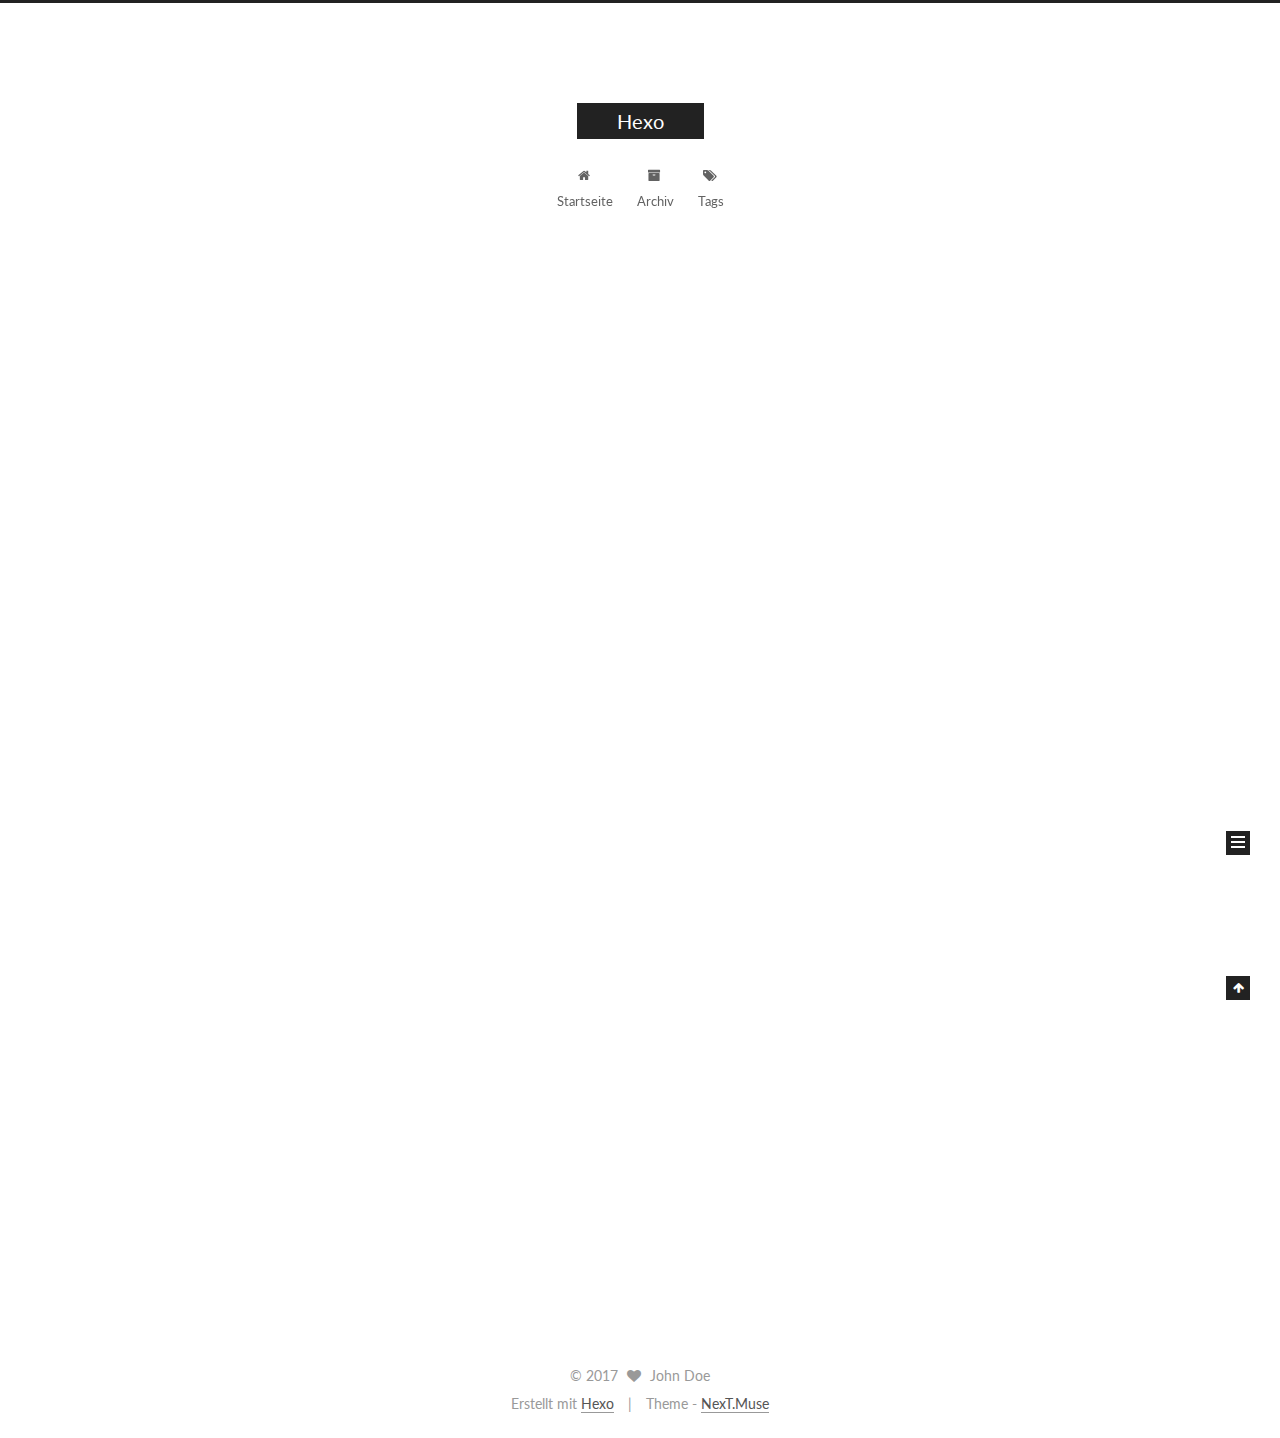
==== index.html @ 9f0cdf60 "Site updated: 2017-07-23 18:13:14" ====
<!DOCTYPE html>



  


<html class="theme-next muse use-motion" lang="">
<head>
  <meta charset="UTF-8"/>
<meta http-equiv="X-UA-Compatible" content="IE=edge" />
<meta name="viewport" content="width=device-width, initial-scale=1, maximum-scale=1"/>









<meta http-equiv="Cache-Control" content="no-transform" />
<meta http-equiv="Cache-Control" content="no-siteapp" />















  
  
  <link href="/lib/fancybox/source/jquery.fancybox.css?v=2.1.5" rel="stylesheet" type="text/css" />




  
  
  
  

  
    
    
  

  

  

  

  

  
    
    
    <link href="//fonts.googleapis.com/css?family=Lato:300,300italic,400,400italic,700,700italic&subset=latin,latin-ext" rel="stylesheet" type="text/css">
  






<link href="/lib/font-awesome/css/font-awesome.min.css?v=4.6.2" rel="stylesheet" type="text/css" />

<link href="/css/main.css?v=5.1.1" rel="stylesheet" type="text/css" />


  <meta name="keywords" content="Hexo, NexT" />








  <link rel="shortcut icon" type="image/x-icon" href="/favicon.ico?v=5.1.1" />






<meta property="og:type" content="website">
<meta property="og:title" content="Hexo">
<meta property="og:url" content="http://durpol.com/index.html">
<meta property="og:site_name" content="Hexo">
<meta name="twitter:card" content="summary">
<meta name="twitter:title" content="Hexo">



<script type="text/javascript" id="hexo.configurations">
  var NexT = window.NexT || {};
  var CONFIG = {
    root: '/',
    scheme: 'Muse',
    sidebar: {"position":"left","display":"post","offset":12,"offset_float":0,"b2t":false,"scrollpercent":false,"onmobile":false},
    fancybox: true,
    motion: true,
    duoshuo: {
      userId: '0',
      author: 'Author'
    },
    algolia: {
      applicationID: '',
      apiKey: '',
      indexName: '',
      hits: {"per_page":10},
      labels: {"input_placeholder":"Search for Posts","hits_empty":"We didn't find any results for the search: ${query}","hits_stats":"${hits} results found in ${time} ms"}
    }
  };
</script>



  <link rel="canonical" href="http://durpol.com/"/>





  <title>Hexo</title>
  














</head>

<body itemscope itemtype="http://schema.org/WebPage" lang="">

  
  
    
  

  <div class="container sidebar-position-left 
   page-home 
 ">
    <div class="headband"></div>

    <header id="header" class="header" itemscope itemtype="http://schema.org/WPHeader">
      <div class="header-inner"><div class="site-brand-wrapper">
  <div class="site-meta ">
    

    <div class="custom-logo-site-title">
      <a href="/"  class="brand" rel="start">
        <span class="logo-line-before"><i></i></span>
        <span class="site-title">Hexo</span>
        <span class="logo-line-after"><i></i></span>
      </a>
    </div>
      
        <p class="site-subtitle"></p>
      
  </div>

  <div class="site-nav-toggle">
    <button>
      <span class="btn-bar"></span>
      <span class="btn-bar"></span>
      <span class="btn-bar"></span>
    </button>
  </div>
</div>

<nav class="site-nav">
  

  
    <ul id="menu" class="menu">
      
        
        <li class="menu-item menu-item-home">
          <a href="/" rel="section">
            
              <i class="menu-item-icon fa fa-fw fa-home"></i> <br />
            
            Startseite
          </a>
        </li>
      
        
        <li class="menu-item menu-item-archives">
          <a href="/archives/" rel="section">
            
              <i class="menu-item-icon fa fa-fw fa-archive"></i> <br />
            
            Archiv
          </a>
        </li>
      
        
        <li class="menu-item menu-item-tags">
          <a href="/tags/" rel="section">
            
              <i class="menu-item-icon fa fa-fw fa-tags"></i> <br />
            
            Tags
          </a>
        </li>
      

      
    </ul>
  

  
</nav>



 </div>
    </header>

    <main id="main" class="main">
      <div class="main-inner">
        <div class="content-wrap">
          <div id="content" class="content">
            
  <section id="posts" class="posts-expand">
    
      

  

  
  
  

  <article class="post post-type-normal " itemscope itemtype="http://schema.org/Article">
    <link itemprop="mainEntityOfPage" href="http://durpol.com/2017/07/23/hello-world/">

    <span hidden itemprop="author" itemscope itemtype="http://schema.org/Person">
      <meta itemprop="name" content="John Doe">
      <meta itemprop="description" content="">
      <meta itemprop="image" content="/images/avatar.gif">
    </span>

    <span hidden itemprop="publisher" itemscope itemtype="http://schema.org/Organization">
      <meta itemprop="name" content="Hexo">
    </span>

    
      <header class="post-header">

        
        
          <h1 class="post-title" itemprop="name headline">
                
                <a class="post-title-link" href="/2017/07/23/hello-world/" itemprop="url">Hello World</a></h1>
        

        <div class="post-meta">
          <span class="post-time">
            
              <span class="post-meta-item-icon">
                <i class="fa fa-calendar-o"></i>
              </span>
              
                <span class="post-meta-item-text">Veröffentlicht am</span>
              
              <time title="Post created" itemprop="dateCreated datePublished" datetime="2017-07-23T18:06:25+08:00">
                2017-07-23
              </time>
            

            

            
          </span>

          

          
            
          

          
          

          

          

          

        </div>
      </header>
    

    <div class="post-body" itemprop="articleBody">

      
      

      
        
          
            <p>Welcome to <a href="https://hexo.io/" target="_blank" rel="external">Hexo</a>! This is your very first post. Check <a href="https://hexo.io/docs/" target="_blank" rel="external">documentation</a> for more info. If you get any problems when using Hexo, you can find the answer in <a href="https://hexo.io/docs/troubleshooting.html" target="_blank" rel="external">troubleshooting</a> or you can ask me on <a href="https://github.com/hexojs/hexo/issues" target="_blank" rel="external">GitHub</a>.</p>
<h2 id="Quick-Start"><a href="#Quick-Start" class="headerlink" title="Quick Start"></a>Quick Start</h2><h3 id="Create-a-new-post"><a href="#Create-a-new-post" class="headerlink" title="Create a new post"></a>Create a new post</h3><figure class="highlight bash"><table><tr><td class="gutter"><pre><div class="line">1</div></pre></td><td class="code"><pre><div class="line">$ hexo new <span class="string">"My New Post"</span></div></pre></td></tr></table></figure>
<p>More info: <a href="https://hexo.io/docs/writing.html" target="_blank" rel="external">Writing</a></p>
<h3 id="Run-server"><a href="#Run-server" class="headerlink" title="Run server"></a>Run server</h3><figure class="highlight bash"><table><tr><td class="gutter"><pre><div class="line">1</div></pre></td><td class="code"><pre><div class="line">$ hexo server</div></pre></td></tr></table></figure>
<p>More info: <a href="https://hexo.io/docs/server.html" target="_blank" rel="external">Server</a></p>
<h3 id="Generate-static-files"><a href="#Generate-static-files" class="headerlink" title="Generate static files"></a>Generate static files</h3><figure class="highlight bash"><table><tr><td class="gutter"><pre><div class="line">1</div></pre></td><td class="code"><pre><div class="line">$ hexo generate</div></pre></td></tr></table></figure>
<p>More info: <a href="https://hexo.io/docs/generating.html" target="_blank" rel="external">Generating</a></p>
<h3 id="Deploy-to-remote-sites"><a href="#Deploy-to-remote-sites" class="headerlink" title="Deploy to remote sites"></a>Deploy to remote sites</h3><figure class="highlight bash"><table><tr><td class="gutter"><pre><div class="line">1</div></pre></td><td class="code"><pre><div class="line">$ hexo deploy</div></pre></td></tr></table></figure>
<p>More info: <a href="https://hexo.io/docs/deployment.html" target="_blank" rel="external">Deployment</a></p>

          
        
      
    </div>

    <div>
      
    </div>

    <div>
      
    </div>

    <div>
      
    </div>

    <footer class="post-footer">
      

      

      

      
      
        <div class="post-eof"></div>
      
    </footer>
  </article>


    
  </section>

  


          </div>
          


          

        </div>
        
          
  
  <div class="sidebar-toggle">
    <div class="sidebar-toggle-line-wrap">
      <span class="sidebar-toggle-line sidebar-toggle-line-first"></span>
      <span class="sidebar-toggle-line sidebar-toggle-line-middle"></span>
      <span class="sidebar-toggle-line sidebar-toggle-line-last"></span>
    </div>
  </div>

  <aside id="sidebar" class="sidebar">
    
    <div class="sidebar-inner">

      

      

      <section class="site-overview sidebar-panel sidebar-panel-active">
        <div class="site-author motion-element" itemprop="author" itemscope itemtype="http://schema.org/Person">
          <img class="site-author-image" itemprop="image"
               src="/images/avatar.gif"
               alt="John Doe" />
          <p class="site-author-name" itemprop="name">John Doe</p>
           
              <p class="site-description motion-element" itemprop="description"></p>
          
        </div>
        <nav class="site-state motion-element">

          
            <div class="site-state-item site-state-posts">
              <a href="/archives/">
                <span class="site-state-item-count">1</span>
                <span class="site-state-item-name">Artikel</span>
              </a>
            </div>
          

          

          

        </nav>

        

        <div class="links-of-author motion-element">
          
        </div>

        
        

        
        

        


      </section>

      

      

    </div>
  </aside>


        
      </div>
    </main>

    <footer id="footer" class="footer">
      <div class="footer-inner">
        <div class="copyright" >
  
  &copy; 
  <span itemprop="copyrightYear">2017</span>
  <span class="with-love">
    <i class="fa fa-heart"></i>
  </span>
  <span class="author" itemprop="copyrightHolder">John Doe</span>
</div>


<div class="powered-by">
  Erstellt mit  <a class="theme-link" href="https://hexo.io">Hexo</a>
</div>

<div class="theme-info">
  Theme -
  <a class="theme-link" href="https://github.com/iissnan/hexo-theme-next">
    NexT.Muse
  </a>
</div>


        

        
      </div>
    </footer>

    
      <div class="back-to-top">
        <i class="fa fa-arrow-up"></i>
        
      </div>
    

  </div>

  

<script type="text/javascript">
  if (Object.prototype.toString.call(window.Promise) !== '[object Function]') {
    window.Promise = null;
  }
</script>









  












  
  <script type="text/javascript" src="/lib/jquery/index.js?v=2.1.3"></script>

  
  <script type="text/javascript" src="/lib/fastclick/lib/fastclick.min.js?v=1.0.6"></script>

  
  <script type="text/javascript" src="/lib/jquery_lazyload/jquery.lazyload.js?v=1.9.7"></script>

  
  <script type="text/javascript" src="/lib/velocity/velocity.min.js?v=1.2.1"></script>

  
  <script type="text/javascript" src="/lib/velocity/velocity.ui.min.js?v=1.2.1"></script>

  
  <script type="text/javascript" src="/lib/fancybox/source/jquery.fancybox.pack.js?v=2.1.5"></script>


  


  <script type="text/javascript" src="/js/src/utils.js?v=5.1.1"></script>

  <script type="text/javascript" src="/js/src/motion.js?v=5.1.1"></script>



  
  

  
    <script type="text/javascript" src="/js/src/scrollspy.js?v=5.1.1"></script>
<script type="text/javascript" src="/js/src/post-details.js?v=5.1.1"></script>

  

  


  <script type="text/javascript" src="/js/src/bootstrap.js?v=5.1.1"></script>



  


  




	





  





  






  





  

  

  

  

  

  

</body>
</html>
---- css/main.css ----
/* normalize.css v3.0.2 | MIT License | git.io/normalize */
html {
  font-family: sans-serif; /* 1 */
  -ms-text-size-adjust: 100%; /* 2 */
  -webkit-text-size-adjust: 100%; /* 2 */
}
body {
  margin: 0;
}
article,
aside,
details,
figcaption,
figure,
footer,
header,
hgroup,
main,
menu,
nav,
section,
summary {
  display: block;
}
audio,
canvas,
progress,
video {
  display: inline-block; /* 1 */
  vertical-align: baseline; /* 2 */
}
audio:not([controls]) {
  display: none;
  height: 0;
}
[hidden],
template {
  display: none;
}
a {
  background-color: transparent;
}
a:active,
a:hover {
  outline: 0;
}
abbr[title] {
  border-bottom: 1px dotted;
}
b,
strong {
  font-weight: bold;
}
dfn {
  font-style: italic;
}
h1 {
  font-size: 2em;
  margin: 0.67em 0;
}
mark {
  background: #ff0;
  color: #000;
}
small {
  font-size: 80%;
}
sub,
sup {
  font-size: 75%;
  line-height: 0;
  position: relative;
  vertical-align: baseline;
}
sup {
  top: -0.5em;
}
sub {
  bottom: -0.25em;
}
img {
  border: 0;
}
svg:not(:root) {
  overflow: hidden;
}
figure {
  margin: 1em 40px;
}
hr {
  -moz-box-sizing: content-box;
  box-sizing: content-box;
  height: 0;
}
pre {
  overflow: auto;
}
code,
kbd,
pre,
samp {
  font-family: monospace, monospace;
  font-size: 1em;
}
button,
input,
optgroup,
select,
textarea {
  color: inherit; /* 1 */
  font: inherit; /* 2 */
  margin: 0; /* 3 */
}
button {
  overflow: visible;
}
button,
select {
  text-transform: none;
}
button,
html input[type="button"],
input[type="reset"],
input[type="submit"] {
  -webkit-appearance: button; /* 2 */
  cursor: pointer; /* 3 */
}
button[disabled],
html input[disabled] {
  cursor: default;
}
button::-moz-focus-inner,
input::-moz-focus-inner {
  border: 0;
  padding: 0;
}
input {
  line-height: normal;
}
input[type="checkbox"],
input[type="radio"] {
  box-sizing: border-box; /* 1 */
  padding: 0; /* 2 */
}
input[type="number"]::-webkit-inner-spin-button,
input[type="number"]::-webkit-outer-spin-button {
  height: auto;
}
input[type="search"] {
  -webkit-appearance: textfield; /* 1 */
  -moz-box-sizing: content-box;
  -webkit-box-sizing: content-box; /* 2 */
  box-sizing: content-box;
}
input[type="search"]::-webkit-search-cancel-button,
input[type="search"]::-webkit-search-decoration {
  -webkit-appearance: none;
}
fieldset {
  border: 1px solid #c0c0c0;
  margin: 0 2px;
  padding: 0.35em 0.625em 0.75em;
}
legend {
  border: 0; /* 1 */
  padding: 0; /* 2 */
}
textarea {
  overflow: auto;
}
optgroup {
  font-weight: bold;
}
table {
  border-collapse: collapse;
  border-spacing: 0;
}
td,
th {
  padding: 0;
}
::selection {
  background: #262a30;
  color: #fff;
}
body {
  position: relative;
  font-family: 'Lato', "PingFang SC", "Microsoft YaHei", sans-serif;
  font-size: 14px;
  line-height: 2;
  color: #555;
  background: #fff;
}
@media (max-width: 767px) {
  body {
    padding-right: 0 !important;
  }
}
@media (min-width: 768px) and (max-width: 991px) {
  body {
    padding-right: 0 !important;
  }
}
@media (min-width: 1600px) {
  body {
    font-size: 16px;
  }
}
h1,
h2,
h3,
h4,
h5,
h6 {
  margin: 0;
  padding: 0;
  font-weight: bold;
  line-height: 1.5;
  font-family: 'Lato', "PingFang SC", "Microsoft YaHei", sans-serif;
}
h2,
h3,
h4,
h5,
h6 {
  margin: 20px 0 15px;
}
h1 {
  font-size: 22px;
}
@media (max-width: 767px) {
  h1 {
    font-size: 18px;
  }
}
h2 {
  font-size: 20px;
}
@media (max-width: 767px) {
  h2 {
    font-size: 16px;
  }
}
h3 {
  font-size: 18px;
}
@media (max-width: 767px) {
  h3 {
    font-size: 14px;
  }
}
h4 {
  font-size: 16px;
}
@media (max-width: 767px) {
  h4 {
    font-size: 12px;
  }
}
h5 {
  font-size: 14px;
}
@media (max-width: 767px) {
  h5 {
    font-size: 10px;
  }
}
h6 {
  font-size: 12px;
}
@media (max-width: 767px) {
  h6 {
    font-size: 8px;
  }
}
p {
  margin: 0 0 25px 0;
}
a {
  color: #555;
  text-decoration: none;
  border-bottom: 1px solid #999;
  word-wrap: break-word;
}
a:hover {
  color: #222;
  border-bottom-color: #222;
}
blockquote {
  margin: 0;
  padding: 0;
}
img {
  display: block;
  margin: auto;
  max-width: 100%;
  height: auto;
}
hr {
  margin: 40px 0;
  height: 3px;
  border: none;
  background-color: #ddd;
  background-image: repeating-linear-gradient(-45deg, #fff, #fff 4px, transparent 4px, transparent 8px);
}
blockquote {
  padding: 0 15px;
  color: #666;
  border-left: 4px solid #ddd;
}
blockquote cite::before {
  content: "-";
  padding: 0 5px;
}
dt {
  font-weight: 700;
}
dd {
  margin: 0;
  padding: 0;
}
.text-left {
  text-align: left;
}
.text-center {
  text-align: center;
}
.text-right {
  text-align: right;
}
.text-justify {
  text-align: justify;
}
.text-nowrap {
  white-space: nowrap;
}
.text-lowercase {
  text-transform: lowercase;
}
.text-uppercase {
  text-transform: uppercase;
}
.text-capitalize {
  text-transform: capitalize;
}
.center-block {
  display: block;
  margin-left: auto;
  margin-right: auto;
}
.clearfix:before,
.clearfix:after {
  content: " ";
  display: table;
}
.clearfix:after {
  clear: both;
}
.pullquote {
  width: 45%;
}
.pullquote.left {
  float: left;
  margin-left: 5px;
  margin-right: 10px;
}
.pullquote.right {
  float: right;
  margin-left: 10px;
  margin-right: 5px;
}
.affix.affix.affix {
  position: fixed;
}
.translation {
  margin-top: -20px;
  font-size: 14px;
  color: #999;
}
.scrollbar-measure {
  width: 100px;
  height: 100px;
  overflow: scroll;
  position: absolute;
  top: -9999px;
}
.use-motion .motion-element {
  opacity: 0;
}
table {
  margin: 20px 0;
  width: 100%;
  border-collapse: collapse;
  border-spacing: 0;
  border: 1px solid #ddd;
  font-size: 14px;
  table-layout: fixed;
  word-wrap: break-all;
}
table>tbody>tr:nth-of-type(odd) {
  background-color: #f9f9f9;
}
table>tbody>tr:hover {
  background-color: #f5f5f5;
}
caption,
th,
td {
  padding: 8px;
  text-align: left;
  vertical-align: middle;
  font-weight: normal;
}
th,
td {
  border-bottom: 3px solid #ddd;
  border-right: 1px solid #eee;
}
th {
  padding-bottom: 10px;
  font-weight: 700;
}
td {
  border-bottom-width: 1px;
}
html,
body {
  height: 100%;
}
.container {
  position: relative;
  min-height: 100%;
}
.header-inner {
  margin: 0 auto;
  padding: 100px 0 70px;
  width: 700px;
}
@media (min-width: 1600px) {
  .container .header-inner {
    width: 900px;
  }
}
.main {
  padding-bottom: 150px;
}
.main-inner {
  margin: 0 auto;
  width: 700px;
}
@media (min-width: 1600px) {
  .container .main-inner {
    width: 900px;
  }
}
.footer {
  position: absolute;
  left: 0;
  bottom: 0;
  width: 100%;
  min-height: 50px;
}
.footer-inner {
  box-sizing: border-box;
  margin: 20px auto;
  width: 700px;
}
@media (min-width: 1600px) {
  .container .footer-inner {
    width: 900px;
  }
}
pre,
.highlight {
  overflow: auto;
  margin: 20px 0;
  padding: 0;
  font-size: 13px;
  color: #4d4d4c;
  background: #f7f7f7;
  line-height: 1.6;
}
pre,
code {
  font-family: consolas, Menlo, "PingFang SC", "Microsoft YaHei", monospace;
}
code {
  padding: 2px 4px;
  word-wrap: break-word;
  color: #555;
  background: #eee;
  border-radius: 3px;
  font-size: 13px;
}
pre code {
  padding: 0;
  color: #4d4d4c;
  background: none;
  text-shadow: none;
}
.highlight {
  border-radius: 1px;
}
.highlight pre {
  border: none;
  margin: 0;
  padding: 10px 0;
}
.highlight table {
  margin: 0;
  width: auto;
  border: none;
}
.highlight td {
  border: none;
  padding: 0;
}
.highlight figcaption {
  font-size: 1em;
  color: #4d4d4c;
  line-height: 1em;
  margin-bottom: 1em;
}
.highlight figcaption:before,
.highlight figcaption:after {
  content: " ";
  display: table;
}
.highlight figcaption:after {
  clear: both;
}
.highlight figcaption a {
  float: right;
  color: #4d4d4c;
}
.highlight figcaption a:hover {
  border-bottom-color: #4d4d4c;
}
.highlight .gutter pre {
  padding-left: 10px;
  padding-right: 10px;
  color: #869194;
  text-align: right;
  background-color: #eff2f3;
}
.highlight .code pre {
  width: 100%;
  padding-left: 10px;
  padding-right: 10px;
  background-color: #f7f7f7;
}
.highlight .line {
  height: 20px;
}
.gutter {
  -webkit-user-select: none;
  -moz-user-select: none;
  -ms-user-select: none;
  user-select: none;
}
.gist table {
  width: auto;
}
.gist table td {
  border: none;
}
pre .deletion {
  background: #fdd;
}
pre .addition {
  background: #dfd;
}
pre .meta {
  color: #8959a8;
}
pre .comment {
  color: #8e908c;
}
pre .variable,
pre .attribute,
pre .tag,
pre .regexp,
pre .ruby .constant,
pre .xml .tag .title,
pre .xml .pi,
pre .xml .doctype,
pre .html .doctype,
pre .css .id,
pre .css .class,
pre .css .pseudo {
  color: #c82829;
}
pre .number,
pre .preprocessor,
pre .built_in,
pre .literal,
pre .params,
pre .constant,
pre .command {
  color: #f5871f;
}
pre .ruby .class .title,
pre .css .rules .attribute,
pre .string,
pre .value,
pre .inheritance,
pre .header,
pre .ruby .symbol,
pre .xml .cdata,
pre .special,
pre .number,
pre .formula {
  color: #718c00;
}
pre .title,
pre .css .hexcolor {
  color: #3e999f;
}
pre .function,
pre .python .decorator,
pre .python .title,
pre .ruby .function .title,
pre .ruby .title .keyword,
pre .perl .sub,
pre .javascript .title,
pre .coffeescript .title {
  color: #4271ae;
}
pre .keyword,
pre .javascript .function {
  color: #8959a8;
}
.full-image.full-image.full-image {
  border: none;
  max-width: 100%;
  width: auto;
  margin: 20px auto;
}
@media (min-width: 992px) {
  .full-image.full-image.full-image {
    max-width: none;
    width: 110%;
    margin: 25px -5%;
  }
}
.blockquote-center,
.page-home .post-type-quote blockquote,
.page-post-detail .post-type-quote blockquote {
  position: relative;
  margin: 40px 0;
  padding: 0;
  border-left: none;
  text-align: center;
}
.blockquote-center::before,
.page-home .post-type-quote blockquote::before,
.page-post-detail .post-type-quote blockquote::before,
.blockquote-center::after,
.page-home .post-type-quote blockquote::after,
.page-post-detail .post-type-quote blockquote::after {
  position: absolute;
  content: ' ';
  display: block;
  width: 100%;
  height: 24px;
  opacity: 0.2;
  background-repeat: no-repeat;
  background-position: 0 -6px;
  background-size: 22px 22px;
}
.blockquote-center::before,
.page-home .post-type-quote blockquote::before,
.page-post-detail .post-type-quote blockquote::before {
  top: -20px;
  background-image: url("../images/quote-l.svg");
  border-top: 1px solid #ccc;
}
.blockquote-center::after,
.page-home .post-type-quote blockquote::after,
.page-post-detail .post-type-quote blockquote::after {
  bottom: -20px;
  background-image: url("../images/quote-r.svg");
  border-bottom: 1px solid #ccc;
  background-position: 100% 8px;
}
.blockquote-center p,
.page-home .post-type-quote blockquote p,
.page-post-detail .post-type-quote blockquote p,
.blockquote-center div,
.page-home .post-type-quote blockquote div,
.page-post-detail .post-type-quote blockquote div {
  text-align: center;
}
.post .post-body .group-picture img {
  box-sizing: border-box;
  padding: 0 3px;
  border: none;
}
.post .group-picture-row {
  overflow: hidden;
  margin-top: 6px;
}
.post .group-picture-row:first-child {
  margin-top: 0;
}
.post .group-picture-column {
  float: left;
}
.page-post-detail .post-body .group-picture-column {
  float: none;
  margin-top: 10px;
  width: auto !important;
}
.page-post-detail .post-body .group-picture-column img {
  margin: 0 auto;
}
.page-archive .group-picture-container {
  overflow: hidden;
}
.page-archive .group-picture-row {
  float: left;
}
.page-archive .group-picture-row:first-child {
  margin-top: 6px;
}
.page-archive .group-picture-column {
  max-width: 150px;
  max-height: 150px;
}
.note {
  padding: 20px;
  margin: 20px 0;
  border: 1px solid #eee;
  border-left-width: 5px;
  border-radius: 3px;
}
.note h2,
.note h3,
.note h4,
.note h5,
.note h6 {
  margin-top: 0;
  margin-bottom: 5px;
  padding-top: 0 !important;
}
.note p:last-child {
  margin-bottom: 0;
}
.note code {
  border-radius: 3px;
}
.note+.note {
  margin-top: -5px;
}
.default {
  border-left-color: #777;
}
.default h2,
.default h3,
.default h4,
.default h5,
.default h6 {
  color: #777;
}
.primary {
  border-left-color: #428bca;
}
.primary h2,
.primary h3,
.primary h4,
.primary h5,
.primary h6 {
  color: #428bca;
}
.success {
  border-left-color: #5cb85c;
}
.success h2,
.success h3,
.success h4,
.success h5,
.success h6 {
  color: #5cb85c;
}
.danger {
  border-left-color: #d9534f;
}
.danger h2,
.danger h3,
.danger h4,
.danger h5,
.danger h6 {
  color: #d9534f;
}
.warning {
  border-left-color: #f0ad4e;
}
.warning h2,
.warning h3,
.warning h4,
.warning h5,
.warning h6 {
  color: #f0ad4e;
}
.info {
  border-left-color: #5bc0de;
}
.info h2,
.info h3,
.info h4,
.info h5,
.info h6 {
  color: #5bc0de;
}
.btn {
  display: inline-block;
  padding: 0 20px;
  font-size: 14px;
  color: #fff;
  background: #222;
  border: 2px solid #222;
  text-decoration: none;
  border-radius: 0;
  transition-property: background-color;
  transition-duration: 0.2s;
  transition-timing-function: ease-in-out;
  transition-delay: 0s;
}
.btn:hover,
.post-button .btn:hover {
  border-color: #222;
  color: #222;
  background: #fff;
}
.btn-bar {
  display: block;
  width: 22px;
  height: 2px;
  background: #555;
  border-radius: 1px;
}
.btn-bar+.btn-bar {
  margin-top: 4px;
}
.pagination {
  margin: 120px 0 40px;
  text-align: center;
  border-top: 1px solid #eee;
}
.page-number-basic,
.pagination .prev,
.pagination .next,
.pagination .page-number,
.pagination .space {
  display: inline-block;
  position: relative;
  top: -1px;
  margin: 0 10px;
  padding: 0 10px;
  line-height: 30px;
}
@media (max-width: 767px) {
  .page-number-basic,
  .pagination .prev,
  .pagination .next,
  .pagination .page-number,
  .pagination .space {
    margin: 0 5px;
  }
}
.pagination .prev,
.pagination .next,
.pagination .page-number {
  border-bottom: 0;
  border-top: 1px solid #eee;
  transition-property: border-color;
  transition-duration: 0.2s;
  transition-timing-function: ease-in-out;
  transition-delay: 0s;
}
.pagination .prev:hover,
.pagination .next:hover,
.pagination .page-number:hover {
  border-top-color: #222;
}
.pagination .space {
  padding: 0;
  margin: 0;
}
.pagination .prev {
  margin-left: 0;
}
.pagination .next {
  margin-right: 0;
}
.pagination .page-number.current {
  color: #fff;
  background: #ccc;
  border-top-color: #ccc;
}
@media (max-width: 767px) {
  .pagination {
    border-top: none;
  }
  .pagination .prev,
  .pagination .next,
  .pagination .page-number {
    margin-bottom: 10px;
    border-top: 0;
    border-bottom: 1px solid #eee;
  }
  .pagination .prev:hover,
  .pagination .next:hover,
  .pagination .page-number:hover {
    border-bottom-color: #222;
  }
}
.comments {
  margin: 60px 20px 0;
}
.tag-cloud {
  text-align: center;
}
.tag-cloud a {
  display: inline-block;
  margin: 10px;
}
.back-to-top {
  box-sizing: border-box;
  position: fixed;
  bottom: -100px;
  right: 30px;
  z-index: 1050;
  padding: 0 6px;
  width: 24px;
  background: #222;
  font-size: 12px;
  opacity: 1;
  color: #fff;
  cursor: pointer;
  text-align: center;
  -webkit-transform: translateZ(0);
  transition-property: bottom;
  transition-duration: 0.2s;
  transition-timing-function: ease-in-out;
  transition-delay: 0s;
}
@media (min-width: 768px) and (max-width: 991px) {
  .back-to-top {
    display: none !important;
  }
}
@media (max-width: 767px) {
  .back-to-top {
    display: none !important;
  }
}
.back-to-top.back-to-top-on {
  bottom: 19px;
}
.header {
  background: transparent;
}
.header-inner {
  position: relative;
}
.headband {
  height: 3px;
  background: #222;
}
.site-meta {
  margin: 0;
  text-align: center;
}
@media (max-width: 767px) {
  .site-meta {
    text-align: center;
  }
}
.brand {
  position: relative;
  display: inline-block;
  padding: 0 40px;
  color: #fff;
  background: #222;
  border-bottom: none;
}
.brand:hover {
  color: #fff;
}
.logo {
  display: inline-block;
  margin-right: 5px;
  line-height: 36px;
  vertical-align: top;
}
.site-title {
  display: inline-block;
  vertical-align: top;
  line-height: 36px;
  font-size: 20px;
  font-weight: normal;
  font-family: 'Lato', "PingFang SC", "Microsoft YaHei", sans-serif;
}
.site-subtitle {
  margin-top: 10px;
  font-size: 13px;
  color: #999;
}
.use-motion .brand {
  opacity: 0;
}
.use-motion .logo,
.use-motion .site-title,
.use-motion .site-subtitle {
  opacity: 0;
  position: relative;
  top: -10px;
}
.site-nav-toggle {
  display: none;
  position: absolute;
  top: 10px;
  left: 10px;
}
@media (max-width: 767px) {
  .site-nav-toggle {
    display: block;
  }
}
.site-nav-toggle button {
  margin-top: 2px;
  padding: 9px 10px;
  background: transparent;
  border: none;
}
@media (max-width: 767px) {
  .site-nav {
    display: none;
    margin: 0 -10px;
    padding: 0 10px;
    clear: both;
    border-top: 1px solid #ddd;
  }
}
@media (min-width: 768px) and (max-width: 991px) {
  .site-nav {
    display: block !important;
  }
}
@media (min-width: 992px) {
  .site-nav {
    display: block !important;
  }
}
.menu {
  margin-top: 20px;
  padding-left: 0;
  text-align: center;
}
.menu .menu-item {
  display: inline-block;
  margin: 0 10px;
  list-style: none;
}
@media screen and (max-width: 767px) {
  .menu .menu-item {
    margin-top: 10px;
  }
}
.menu .menu-item a {
  display: block;
  font-size: 13px;
  line-height: inherit;
  border-bottom: 1px solid transparent;
  transition-property: border-color;
  transition-duration: 0.2s;
  transition-timing-function: ease-in-out;
  transition-delay: 0s;
}
.menu .menu-item a:hover {
  border-bottom-color: #222;
}
.menu .menu-item .fa {
  margin-right: 5px;
}
.use-motion .menu-item {
  opacity: 0;
}
.post-body {
  font-family: 'Lato', "PingFang SC", "Microsoft YaHei", sans-serif;
}
@media (max-width: 767px) {
  .post-body {
    word-break: break-word;
  }
}
.post-body .fancybox img {
  display: block !important;
  margin: 0 auto;
  cursor: pointer;
  cursor: zoom-in;
  cursor: -webkit-zoom-in;
}
.post-body .image-caption,
.post-body .figure .caption {
  margin: 10px auto 15px;
  text-align: center;
  font-size: 14px;
  color: #999;
  font-weight: bold;
  line-height: 1;
}
.post-sticky-flag {
  display: inline-block;
  font-size: 16px;
  -ms-transform: rotate(30deg);
  -webkit-transform: rotate(30deg);
  -moz-transform: rotate(30deg);
  -ms-transform: rotate(30deg);
  -o-transform: rotate(30deg);
  transform: rotate(30deg);
}
.posts-expand {
  padding-top: 40px;
}
@media (max-width: 767px) {
  .posts-expand {
    margin: 0 20px;
  }
  .post-body pre {
    padding: 10px;
  }
  .post-body pre .gutter pre {
    padding-right: 10px;
  }
  .post-body .highlight {
    margin-left: 0px;
    margin-right: 0px;
    padding: 0;
  }
  .post-body .highlight .gutter pre {
    padding-right: 10px;
  }
}
@media (min-width: 992px) {
  .posts-expand .post-body {
    text-align: justify;
  }
}
.posts-expand .post-body h2,
.posts-expand .post-body h3,
.posts-expand .post-body h4,
.posts-expand .post-body h5,
.posts-expand .post-body h6 {
  padding-top: 10px;
}
.posts-expand .post-body h2 .header-anchor,
.posts-expand .post-body h3 .header-anchor,
.posts-expand .post-body h4 .header-anchor,
.posts-expand .post-body h5 .header-anchor,
.posts-expand .post-body h6 .header-anchor {
  float: right;
  margin-left: 10px;
  color: #ccc;
  border-bottom-style: none;
  visibility: hidden;
}
.posts-expand .post-body h2 .header-anchor:hover,
.posts-expand .post-body h3 .header-anchor:hover,
.posts-expand .post-body h4 .header-anchor:hover,
.posts-expand .post-body h5 .header-anchor:hover,
.posts-expand .post-body h6 .header-anchor:hover {
  color: inherit;
}
.posts-expand .post-body h2:hover .header-anchor,
.posts-expand .post-body h3:hover .header-anchor,
.posts-expand .post-body h4:hover .header-anchor,
.posts-expand .post-body h5:hover .header-anchor,
.posts-expand .post-body h6:hover .header-anchor {
  visibility: visible;
}
.posts-expand .post-body ul li {
  list-style: circle;
}
.posts-expand .post-body img {
  box-sizing: border-box;
  margin: auto;
  padding: 3px;
  border: 1px solid #ddd;
}
.posts-expand .fancybox img {
  margin: 0 auto;
}
@media (max-width: 767px) {
  .posts-collapse {
    margin: 0 20px;
  }
  .posts-collapse .post-title,
  .posts-collapse .post-meta {
    display: block;
    width: auto;
    text-align: left;
  }
}
.posts-collapse {
  position: relative;
  z-index: 1010;
  margin-left: 55px;
}
.posts-collapse::after {
  content: " ";
  position: absolute;
  top: 20px;
  left: 0;
  margin-left: -2px;
  width: 4px;
  height: 100%;
  background: #f5f5f5;
  z-index: -1;
}
@media (max-width: 767px) {
  .posts-collapse {
    margin: 0 20px;
  }
}
.posts-collapse .collection-title {
  position: relative;
  margin: 60px 0;
}
.posts-collapse .collection-title h1,
.posts-collapse .collection-title h2 {
  margin-left: 20px;
}
.posts-collapse .collection-title small {
  color: #bbb;
  margin-left: 5px;
}
.posts-collapse .collection-title::before {
  content: " ";
  position: absolute;
  left: 0;
  top: 50%;
  margin-left: -4px;
  margin-top: -4px;
  width: 8px;
  height: 8px;
  background: #bbb;
  border-radius: 50%;
}
.posts-collapse .post {
  margin: 30px 0;
}
.posts-collapse .post-header {
  position: relative;
  transition-duration: 0.2s;
  transition-timing-function: ease-in-out;
  transition-delay: 0s;
  transition-property: border;
  border-bottom: 1px dashed #ccc;
}
.posts-collapse .post-header::before {
  content: " ";
  position: absolute;
  left: 0;
  top: 12px;
  width: 6px;
  height: 6px;
  margin-left: -4px;
  background: #bbb;
  border-radius: 50%;
  border: 1px solid #fff;
  transition-duration: 0.2s;
  transition-timing-function: ease-in-out;
  transition-delay: 0s;
  transition-property: background;
}
.posts-collapse .post-header:hover {
  border-bottom-color: #666;
}
.posts-collapse .post-header:hover::before {
  background: #222;
}
.posts-collapse .post-meta {
  position: absolute;
  font-size: 12px;
  left: 20px;
  top: 5px;
}
.posts-collapse .post-comments-count {
  display: none;
}
.posts-collapse .post-title {
  margin-left: 60px;
  font-size: 16px;
  font-weight: normal;
  line-height: inherit;
}
.posts-collapse .post-title::after {
  margin-left: 3px;
  opacity: 0.6;
}
.posts-collapse .post-title a {
  color: #666;
  border-bottom: none;
}
.page-home .post-type-quote .post-header,
.page-post-detail .post-type-quote .post-header,
.page-home .post-type-quote .post-tags,
.page-post-detail .post-type-quote .post-tags {
  display: none;
}
.posts-expand .post-title {
  font-size: 26px;
  text-align: center;
  word-break: break-word;
  font-weight: 400;
}
@media (max-width: 767px) {
  .posts-expand .post-title {
    font-size: 22px;
  }
}
.posts-expand .post-title-link {
  display: inline-block;
  position: relative;
  color: #555;
  border-bottom: none;
  line-height: 1.2;
  vertical-align: top;
}
.posts-expand .post-title-link::before {
  content: "";
  position: absolute;
  width: 100%;
  height: 2px;
  bottom: 0;
  left: 0;
  background-color: #000;
  visibility: hidden;
  -webkit-transform: scaleX(0);
  -moz-transform: scaleX(0);
  -ms-transform: scaleX(0);
  -o-transform: scaleX(0);
  transform: scaleX(0);
  transition-duration: 0.2s;
  transition-timing-function: ease-in-out;
  transition-delay: 0s;
}
.posts-expand .post-title-link:hover::before {
  visibility: visible;
  -webkit-transform: scaleX(1);
  -moz-transform: scaleX(1);
  -ms-transform: scaleX(1);
  -o-transform: scaleX(1);
  transform: scaleX(1);
}
.posts-expand .post-title-link .fa {
  font-size: 16px;
}
.posts-expand .post-meta {
  margin: 3px 0 60px 0;
  color: #999;
  font-family: 'Lato', "PingFang SC", "Microsoft YaHei", sans-serif;
  font-size: 12px;
  text-align: center;
}
.posts-expand .post-meta .post-category-list {
  display: inline-block;
  margin: 0;
  padding: 3px;
}
.posts-expand .post-meta .post-category-list-link {
  color: #999;
}
.posts-expand .post-meta .post-description {
  font-size: 14px;
  margin-top: 2px;
}
.post-wordcount {
  display: inline-block;
}
.post-meta-divider {
  margin: 0 0.5em;
}
.post-meta-item-icon {
  margin-right: 3px;
}
@media (min-width: 768px) and (max-width: 991px) {
  .post-meta-item-icon {
    display: inline-block;
  }
}
@media (max-width: 767px) {
  .post-meta-item-icon {
    display: inline-block;
  }
}
@media (min-width: 768px) and (max-width: 991px) {
  .post-meta-item-text {
    display: none;
  }
}
@media (max-width: 767px) {
  .post-meta-item-text {
    display: none;
  }
}
@media (max-width: 767px) {
  .posts-expand .post-comments-count {
    display: none;
  }
}
.post-button {
  margin-top: 50px;
}
.post-button .btn {
  color: #fff;
  font-size: 14px;
  background: #222;
  border-radius: 0;
  line-height: 2;
  margin: 0 4px 8px 4px;
}
.post-button .fa-fw {
  width: 1.285714285714286em;
  text-align: left;
}
.posts-expand .post-tags {
  margin-top: 40px;
  text-align: center;
}
.posts-expand .post-tags a {
  display: inline-block;
  margin-right: 10px;
  font-size: 13px;
}
.post-nav {
  display: table;
  margin-top: 15px;
  width: 100%;
  border-top: 1px solid #eee;
}
.post-nav-divider {
  display: table-cell;
  width: 10%;
}
.post-nav-item {
  display: table-cell;
  padding: 10px 0 0 0;
  width: 45%;
  vertical-align: top;
}
.post-nav-item a {
  position: relative;
  display: block;
  line-height: 25px;
  font-size: 14px;
  color: #555;
  border-bottom: none;
}
.post-nav-item a:hover {
  color: #222;
  border-bottom: none;
}
.post-nav-item a:active {
  top: 2px;
}
.post-nav-item .fa {
  position: absolute;
  top: 8px;
  left: 0;
  font-size: 12px;
}
.post-nav-next a {
  padding-left: 15px;
}
.post-nav-prev {
  text-align: right;
}
.post-nav-prev a {
  padding-right: 15px;
}
.post-nav-prev .fa {
  right: 0;
  left: auto;
}
.posts-expand .post-eof {
  display: block;
  margin: 80px auto 60px;
  width: 8%;
  height: 1px;
  background: #ccc;
  text-align: center;
}
.post:last-child .post-eof.post-eof.post-eof {
  display: none;
}
.post-gallery {
  display: table;
  table-layout: fixed;
  width: 100%;
  border-collapse: separate;
}
.post-gallery-row {
  display: table-row;
}
.post-gallery .post-gallery-img {
  display: table-cell;
  text-align: center;
  vertical-align: middle;
  border: none;
}
.post-gallery .post-gallery-img img {
  max-width: 100%;
  max-height: 100%;
  border: none;
}
.fancybox-close,
.fancybox-close:hover {
  border: none;
}
.sidebar {
  position: fixed;
  right: 0;
  top: 0;
  bottom: 0;
  width: 0;
  z-index: 1040;
  box-shadow: inset 0 2px 6px #000;
  background: #222;
  -webkit-transform: translateZ(0);
}
.sidebar a {
  color: #999;
  border-bottom-color: #555;
}
.sidebar a:hover {
  color: #eee;
}
@media (min-width: 768px) and (max-width: 991px) {
  .sidebar {
    display: none !important;
  }
}
@media (max-width: 767px) {
  .sidebar {
    display: none !important;
  }
}
.sidebar-inner {
  position: relative;
  padding: 20px 10px;
  color: #999;
  text-align: center;
}
.sidebar-toggle {
  position: fixed;
  right: 30px;
  bottom: 45px;
  width: 14px;
  height: 14px;
  padding: 5px;
  background: #222;
  line-height: 0;
  z-index: 1050;
  cursor: pointer;
  -webkit-transform: translateZ(0);
}
@media (min-width: 768px) and (max-width: 991px) {
  .sidebar-toggle {
    display: none !important;
  }
}
@media (max-width: 767px) {
  .sidebar-toggle {
    display: none !important;
  }
}
.sidebar-toggle-line {
  position: relative;
  display: inline-block;
  vertical-align: top;
  height: 2px;
  width: 100%;
  background: #fff;
  margin-top: 3px;
}
.sidebar-toggle-line:first-child {
  margin-top: 0;
}
.site-author-image {
  display: block;
  margin: 0 auto;
  padding: 2px;
  max-width: 96px;
  height: auto;
  border: 2px solid #333;
}
.site-author-name {
  margin: 5px 0 0;
  text-align: center;
  color: #f5f5f5;
  font-weight: normal;
}
.site-description {
  margin-top: 5px;
  text-align: center;
  font-size: 14px;
  color: #999;
}
.site-state {
  overflow: hidden;
  line-height: 1.4;
  white-space: nowrap;
  text-align: center;
}
.site-state-item {
  display: inline-block;
  padding: 0 15px;
  border-left: 1px solid #333;
}
.site-state-item:first-child {
  border-left: none;
}
.site-state-item a {
  border-bottom: none;
}
.site-state-item-count {
  display: block;
  text-align: center;
  color: inherit;
  font-weight: 600;
  font-size: 18px;
}
.site-state-item-name {
  font-size: 13px;
  color: inherit;
}
.feed-link {
  margin-top: 20px;
}
.feed-link a {
  display: inline-block;
  padding: 0 15px;
  color: #fc6423;
  border: 1px solid #fc6423;
  border-radius: 4px;
}
.feed-link a i {
  color: #fc6423;
  font-size: 14px;
}
.feed-link a:hover {
  color: #fff;
  background: #fc6423;
}
.feed-link a:hover i {
  color: #fff;
}
.links-of-author {
  margin-top: 20px;
}
.links-of-author a {
  display: inline-block;
  vertical-align: middle;
  margin-right: 10px;
  margin-bottom: 10px;
  border-bottom-color: #555;
  font-size: 13px;
}
.links-of-author a:before {
  display: inline-block;
  vertical-align: middle;
  margin-right: 3px;
  content: " ";
  width: 4px;
  height: 4px;
  border-radius: 50%;
  background: #ffffe2;
}
.links-of-blogroll {
  font-size: 13px;
}
.links-of-blogroll-title {
  margin-top: 20px;
  font-size: 14px;
  font-weight: 600;
}
.links-of-blogroll-list {
  margin: 0;
  padding: 0;
  list-style: none;
}
.links-of-blogroll-item {
  padding: 2px 10px;
}
.sidebar-nav {
  margin: 0 0 20px;
  padding-left: 0;
}
.sidebar-nav li {
  display: inline-block;
  cursor: pointer;
  border-bottom: 1px solid transparent;
  font-size: 14px;
  color: #555;
}
.sidebar-nav li:hover {
  color: #f5f5f5;
}
.page-post-detail .sidebar-nav-toc {
  padding: 0 5px;
}
.page-post-detail .sidebar-nav-overview {
  margin-left: 10px;
}
.sidebar-nav .sidebar-nav-active {
  color: #87daff;
  border-bottom-color: #87daff;
}
.sidebar-nav .sidebar-nav-active:hover {
  color: #87daff;
}
.sidebar-panel {
  display: none;
}
.sidebar-panel-active {
  display: block;
}
.post-toc-empty {
  font-size: 14px;
  color: #666;
}
.post-toc-wrap {
  overflow: hidden;
}
.post-toc {
  overflow: auto;
}
.post-toc ol {
  margin: 0;
  padding: 0 2px 5px 10px;
  text-align: left;
  list-style: none;
  font-size: 14px;
}
.post-toc ol > ol {
  padding-left: 0;
}
.post-toc ol a {
  transition-duration: 0.2s;
  transition-timing-function: ease-in-out;
  transition-delay: 0s;
  transition-property: all;
  color: #999;
  border-bottom-color: #555;
}
.post-toc ol a:hover {
  color: #ccc;
  border-bottom-color: #ccc;
}
.post-toc .nav-item {
  overflow: hidden;
  text-overflow: ellipsis;
  white-space: nowrap;
  line-height: 1.8;
}
.post-toc .nav .nav-child {
  display: none;
}
.post-toc .nav .active > .nav-child {
  display: block;
}
.post-toc .nav .active-current > .nav-child {
  display: block;
}
.post-toc .nav .active-current > .nav-child > .nav-item {
  display: block;
}
.post-toc .nav .active > a {
  color: #87daff;
  border-bottom-color: #87daff;
}
.post-toc .nav .active-current > a {
  color: #87daff;
}
.post-toc .nav .active-current > a:hover {
  color: #87daff;
}
.footer {
  font-size: 14px;
  color: #999;
}
.footer img {
  border: none;
}
.footer-inner {
  text-align: center;
}
.with-love {
  display: inline-block;
  margin: 0 5px;
}
.powered-by,
.theme-info {
  display: inline-block;
}
.powered-by {
  margin-right: 10px;
}
.powered-by::after {
  content: "|";
  padding-left: 10px;
}
.cc-license {
  margin-top: 10px;
  text-align: center;
}
.cc-license .cc-opacity {
  opacity: 0.7;
  border-bottom: none;
}
.cc-license .cc-opacity:hover {
  opacity: 0.9;
}
.cc-license img {
  display: inline-block;
}
.theme-next #ds-thread #ds-reset {
  color: #555;
}
.theme-next #ds-thread #ds-reset .ds-replybox {
  margin-bottom: 30px;
}
.theme-next #ds-thread #ds-reset .ds-replybox .ds-avatar,
.theme-next #ds-reset .ds-avatar img {
  box-shadow: none;
}
.theme-next #ds-thread #ds-reset .ds-textarea-wrapper {
  border-color: #c7d4e1;
  background: none;
  border-top-right-radius: 3px;
  border-top-left-radius: 3px;
}
.theme-next #ds-thread #ds-reset .ds-textarea-wrapper textarea {
  height: 60px;
}
.theme-next #ds-reset .ds-rounded-top {
  border-radius: 0;
}
.theme-next #ds-thread #ds-reset .ds-post-toolbar {
  box-sizing: border-box;
  border: 1px solid #c7d4e1;
  background: #f6f8fa;
}
.theme-next #ds-thread #ds-reset .ds-post-options {
  height: 40px;
  border: none;
  background: none;
}
.theme-next #ds-thread #ds-reset .ds-toolbar-buttons {
  top: 11px;
}
.theme-next #ds-thread #ds-reset .ds-sync {
  top: 5px;
}
.theme-next #ds-thread #ds-reset .ds-post-button {
  top: 4px;
  right: 5px;
  width: 90px;
  height: 30px;
  border: 1px solid #c5ced7;
  border-radius: 3px;
  background-image: linear-gradient(#fbfbfc, #f5f7f9);
  color: #60676d;
}
.theme-next #ds-thread #ds-reset .ds-post-button:hover {
  background-position: 0 -30px;
  color: #60676d;
}
.theme-next #ds-thread #ds-reset .ds-comments-info {
  padding: 10px 0;
}
.theme-next #ds-thread #ds-reset .ds-sort {
  display: none;
}
.theme-next #ds-thread #ds-reset li.ds-tab a.ds-current {
  border: none;
  background: #f6f8fa;
  color: #60676d;
}
.theme-next #ds-thread #ds-reset li.ds-tab a.ds-current:hover {
  background-color: #e9f0f7;
  color: #60676d;
}
.theme-next #ds-thread #ds-reset li.ds-tab a {
  border-radius: 2px;
  padding: 5px;
}
.theme-next #ds-thread #ds-reset .ds-login-buttons p {
  color: #999;
  line-height: 36px;
}
.theme-next #ds-thread #ds-reset .ds-login-buttons .ds-service-list li {
  height: 28px;
}
.theme-next #ds-thread #ds-reset .ds-service-list a {
  background: none;
  padding: 5px;
  border: 1px solid;
  border-radius: 3px;
  text-align: center;
}
.theme-next #ds-thread #ds-reset .ds-service-list a:hover {
  color: #fff;
  background: #666;
}
.theme-next #ds-thread #ds-reset .ds-service-list .ds-weibo {
  color: #fc9b00;
  border-color: #fc9b00;
}
.theme-next #ds-thread #ds-reset .ds-service-list .ds-weibo:hover {
  background: #fc9b00;
}
.theme-next #ds-thread #ds-reset .ds-service-list .ds-qq {
  color: #60a3ec;
  border-color: #60a3ec;
}
.theme-next #ds-thread #ds-reset .ds-service-list .ds-qq:hover {
  background: #60a3ec;
}
.theme-next #ds-thread #ds-reset .ds-service-list .ds-renren {
  color: #2e7ac4;
  border-color: #2e7ac4;
}
.theme-next #ds-thread #ds-reset .ds-service-list .ds-renren:hover {
  background: #2e7ac4;
}
.theme-next #ds-thread #ds-reset .ds-service-list .ds-douban {
  color: #37994c;
  border-color: #37994c;
}
.theme-next #ds-thread #ds-reset .ds-service-list .ds-douban:hover {
  background: #37994c;
}
.theme-next #ds-thread #ds-reset .ds-service-list .ds-kaixin {
  color: #fef20d;
  border-color: #fef20d;
}
.theme-next #ds-thread #ds-reset .ds-service-list .ds-kaixin:hover {
  background: #fef20d;
}
.theme-next #ds-thread #ds-reset .ds-service-list .ds-netease {
  color: #f00;
  border-color: #f00;
}
.theme-next #ds-thread #ds-reset .ds-service-list .ds-netease:hover {
  background: #f00;
}
.theme-next #ds-thread #ds-reset .ds-service-list .ds-sohu {
  color: #ffcb05;
  border-color: #ffcb05;
}
.theme-next #ds-thread #ds-reset .ds-service-list .ds-sohu:hover {
  background: #ffcb05;
}
.theme-next #ds-thread #ds-reset .ds-service-list .ds-baidu {
  color: #2831e0;
  border-color: #2831e0;
}
.theme-next #ds-thread #ds-reset .ds-service-list .ds-baidu:hover {
  background: #2831e0;
}
.theme-next #ds-thread #ds-reset .ds-service-list .ds-google {
  color: #166bec;
  border-color: #166bec;
}
.theme-next #ds-thread #ds-reset .ds-service-list .ds-google:hover {
  background: #166bec;
}
.theme-next #ds-thread #ds-reset .ds-service-list .ds-weixin {
  color: #00ce0d;
  border-color: #00ce0d;
}
.theme-next #ds-thread #ds-reset .ds-service-list .ds-weixin:hover {
  background: #00ce0d;
}
.theme-next #ds-thread #ds-reset .ds-service-list .ds-more-services {
  border: none;
}
.theme-next #ds-thread #ds-reset .ds-service-list .ds-more-services:hover {
  background: none;
}
.theme-next #ds-reset .duoshuo-ua-admin {
  display: inline-block;
  color: #f00;
}
.theme-next #ds-reset .duoshuo-ua-platform,
.theme-next #ds-reset .duoshuo-ua-browser {
  color: #ccc;
}
.theme-next #ds-reset .duoshuo-ua-platform .fa,
.theme-next #ds-reset .duoshuo-ua-browser .fa {
  display: inline-block;
  margin-right: 3px;
}
.theme-next #ds-reset .duoshuo-ua-separator {
  display: inline-block;
  margin-left: 5px;
}
.theme-next .this_ua {
  background-color: #ccc !important;
  border-radius: 4px;
  padding: 0 5px !important;
  margin: 1px 1px !important;
  border: 1px solid #bbb !important;
  color: #fff;
  display: inline-block !important;
}
.theme-next .this_ua.admin {
  background-color: #d9534f !important;
  border-color: #d9534f !important;
}
.theme-next .this_ua.platform.iOS,
.theme-next .this_ua.platform.Mac,
.theme-next .this_ua.platform.Windows {
  background-color: #39b3d7 !important;
  border-color: #46b8da !important;
}
.theme-next .this_ua.platform.Linux {
  background-color: #3a3a3a !important;
  border-color: #1f1f1f !important;
}
.theme-next .this_ua.platform.Android {
  background-color: #00c47d !important;
  border-color: #01b171 !important;
}
.theme-next .this_ua.browser.Mobile,
.theme-next .this_ua.browser.Chrome {
  background-color: #5cb85c !important;
  border-color: #4cae4c !important;
}
.theme-next .this_ua.browser.Firefox {
  background-color: #f0ad4e !important;
  border-color: #eea236 !important;
}
.theme-next .this_ua.browser.Maxthon,
.theme-next .this_ua.browser.IE {
  background-color: #428bca !important;
  border-color: #357ebd !important;
}
.theme-next .this_ua.browser.baidu,
.theme-next .this_ua.browser.UCBrowser,
.theme-next .this_ua.browser.Opera {
  background-color: #d9534f !important;
  border-color: #d43f3a !important;
}
.theme-next .this_ua.browser.Android,
.theme-next .this_ua.browser.QQBrowser {
  background-color: #78ace9 !important;
  border-color: #4cae4c !important;
}
.post-spread {
  margin-top: 20px;
  text-align: center;
}
.jiathis_style {
  display: inline-block;
}
.jiathis_style a {
  border: none;
}
.fa {
  font-family: FontAwesome !important;
}
.post-spread {
  margin-top: 20px;
  text-align: center;
}
.bdshare-slide-button-box a {
  border: none;
}
.bdsharebuttonbox {
  display: inline-block;
}
.bdsharebuttonbox a {
  border: none;
}
.local-search-pop-overlay {
  position: fixed;
  width: 100%;
  height: 100%;
  top: 0;
  left: 0;
  z-index: 2080;
  background-color: rgba(0,0,0,0.3);
}
.local-search-popup {
  display: none;
  position: fixed;
  top: 10%;
  left: 50%;
  margin-left: -350px;
  width: 700px;
  height: 80%;
  padding: 0;
  background: #fff;
  color: #333;
  z-index: 9999;
  border-radius: 5px;
}
@media (max-width: 767px) {
  .local-search-popup {
    padding: 0;
    top: 0;
    left: 0;
    margin: 0;
    width: 100%;
    height: 100%;
    border-radius: 0;
  }
}
.local-search-popup ul.search-result-list {
  padding: 0;
  margin: 0 5px;
}
.local-search-popup p.search-result {
  border-bottom: 1px dashed #ccc;
  padding: 5px 0;
}
.local-search-popup a.search-result-title {
  font-weight: bold;
  font-size: 16px;
}
.local-search-popup .search-keyword {
  border-bottom: 1px dashed #f00;
  font-weight: bold;
  color: #f00;
}
.local-search-popup .local-search-header {
  padding: 5px;
  height: 36px;
  background: #f5f5f5;
  border-top-left-radius: 5px;
  border-top-right-radius: 5px;
}
.local-search-popup #local-search-result {
  overflow: auto;
  position: relative;
  padding: 5px 25px;
  height: calc(100% - 55px);
}
.local-search-popup .local-search-input-wrapper {
  display: inline-block;
  width: calc(100% - 90px);
  height: 36px;
  line-height: 36px;
  padding: 0 5px;
}
.local-search-popup .local-search-input-wrapper input {
  padding: 8px 0;
  height: 20px;
  display: block;
  width: 100%;
  outline: none;
  border: none;
  background: transparent;
  vertical-align: middle;
}
.local-search-popup .search-icon,
.local-search-popup .popup-btn-close {
  display: inline-block;
  font-size: 18px;
  color: #999;
  height: 36px;
  width: 18px;
  padding-left: 10px;
  padding-right: 10px;
}
.local-search-popup .search-icon {
  float: left;
}
.local-search-popup .popup-btn-close {
  border-left: 1px solid #eee;
  float: right;
  cursor: pointer;
}
.local-search-popup #no-result {
  position: absolute;
  left: 50%;
  top: 50%;
  -webkit-transform: translate(-50%, -50%);
  -webkit-transform: translate(-50%, -50%);
  -moz-transform: translate(-50%, -50%);
  -ms-transform: translate(-50%, -50%);
  -o-transform: translate(-50%, -50%);
  transform: translate(-50%, -50%);
  color: #ccc;
}
.site-uv,
.site-pv,
.page-pv {
  display: inline-block;
}
.site-uv .busuanzi-value,
.site-pv .busuanzi-value,
.page-pv .busuanzi-value {
  margin: 0 5px;
}
.site-uv {
  margin-right: 10px;
}
.site-uv::after {
  content: "|";
  padding-left: 10px;
}
.use-motion .post {
  opacity: 0;
}
.page-archive .archive-page-counter {
  position: relative;
  top: 3px;
  left: 20px;
}
@media (max-width: 767px) {
  .page-archive .archive-page-counter {
    top: 5px;
  }
}
.page-archive .posts-collapse .archive-move-on {
  position: absolute;
  top: 11px;
  left: 0;
  margin-left: -6px;
  width: 10px;
  height: 10px;
  opacity: 0.5;
  background: #555;
  border: 1px solid #fff;
  border-radius: 50%;
}
.category-all-page .category-all-title {
  text-align: center;
}
.category-all-page .category-all {
  margin-top: 20px;
}
.category-all-page .category-list {
  margin: 0;
  padding: 0;
  list-style: none;
}
.category-all-page .category-list-item {
  margin: 5px 10px;
}
.category-all-page .category-list-count {
  color: #bbb;
}
.category-all-page .category-list-count:before {
  display: inline;
  content: " (";
}
.category-all-page .category-list-count:after {
  display: inline;
  content: ") ";
}
.category-all-page .category-list-child {
  padding-left: 10px;
}
#schedule ul#event-list {
  padding-left: 30px;
}
#schedule ul#event-list hr {
  margin: 20px 0 45px 0 !important;
  background: #222;
}
#schedule ul#event-list hr:after {
  display: inline-block;
  content: 'NOW';
  background: #222;
  color: #fff;
  font-weight: bold;
  text-align: right;
  padding: 0 5px;
}
#schedule ul#event-list li.event {
  margin: 20px 0px;
  background: #f9f9f9;
  padding-left: 10px;
  min-height: 40px;
}
#schedule ul#event-list li.event h2.event-summary {
  margin: 0;
  padding-bottom: 3px;
}
#schedule ul#event-list li.event h2.event-summary:before {
  display: inline-block;
  font-family: FontAwesome;
  font-size: 8px;
  content: '\f111';
  vertical-align: middle;
  margin-right: 25px;
  color: #bbb;
}
#schedule ul#event-list li.event span.event-relative-time {
  display: inline-block;
  font-size: 12px;
  font-weight: 400;
  padding-left: 12px;
  color: #bbb;
}
#schedule ul#event-list li.event span.event-details {
  display: block;
  color: #bbb;
  margin-left: 56px;
  padding-top: 3px;
  padding-bottom: 6px;
  text-indent: -24px;
  line-height: 18px;
}
#schedule ul#event-list li.event span.event-details:before {
  text-indent: 0;
  display: inline-block;
  width: 14px;
  font-family: FontAwesome;
  text-align: center;
  margin-right: 9px;
  color: #bbb;
}
#schedule ul#event-list li.event span.event-details.event-location:before {
  content: '\f041';
}
#schedule ul#event-list li.event span.event-details.event-duration:before {
  content: '\f017';
}
#schedule ul#event-list li.event-past {
  background: #fcfcfc;
}
#schedule ul#event-list li.event-past > * {
  opacity: 0.6;
}
#schedule ul#event-list li.event-past h2.event-summary {
  color: #bbb;
}
#schedule ul#event-list li.event-past h2.event-summary:before {
  color: #dfdfdf;
}
#schedule ul#event-list li.event-now {
  background: #222;
  color: #fff;
  padding: 15px 0 15px 10px;
}
#schedule ul#event-list li.event-now h2.event-summary:before {
  -webkit-transform: scale(1.2);
  -moz-transform: scale(1.2);
  -ms-transform: scale(1.2);
  -o-transform: scale(1.2);
  transform: scale(1.2);
  color: #fff;
  animation: dot-flash 1s alternate infinite ease-in-out;
}
#schedule ul#event-list li.event-now * {
  color: #fff !important;
}
@-moz-keyframes dot-flash {
  from {
    opacity: 1;
    -webkit-transform: scale(1.1);
    -moz-transform: scale(1.1);
    -ms-transform: scale(1.1);
    -o-transform: scale(1.1);
    transform: scale(1.1);
  }
  to {
    opacity: 0;
    -webkit-transform: scale(1);
    -moz-transform: scale(1);
    -ms-transform: scale(1);
    -o-transform: scale(1);
    transform: scale(1);
  }
}
@-webkit-keyframes dot-flash {
  from {
    opacity: 1;
    -webkit-transform: scale(1.1);
    -moz-transform: scale(1.1);
    -ms-transform: scale(1.1);
    -o-transform: scale(1.1);
    transform: scale(1.1);
  }
  to {
    opacity: 0;
    -webkit-transform: scale(1);
    -moz-transform: scale(1);
    -ms-transform: scale(1);
    -o-transform: scale(1);
    transform: scale(1);
  }
}
@-o-keyframes dot-flash {
  from {
    opacity: 1;
    -webkit-transform: scale(1.1);
    -moz-transform: scale(1.1);
    -ms-transform: scale(1.1);
    -o-transform: scale(1.1);
    transform: scale(1.1);
  }
  to {
    opacity: 0;
    -webkit-transform: scale(1);
    -moz-transform: scale(1);
    -ms-transform: scale(1);
    -o-transform: scale(1);
    transform: scale(1);
  }
}
@keyframes dot-flash {
  from {
    opacity: 1;
    -webkit-transform: scale(1.1);
    -moz-transform: scale(1.1);
    -ms-transform: scale(1.1);
    -o-transform: scale(1.1);
    transform: scale(1.1);
  }
  to {
    opacity: 0;
    -webkit-transform: scale(1);
    -moz-transform: scale(1);
    -ms-transform: scale(1);
    -o-transform: scale(1);
    transform: scale(1);
  }
}
.page-post-detail .sidebar-toggle-line {
  background: #87daff;
}
.page-post-detail .comments {
  overflow: hidden;
}
@media (max-width: 767px) {
  .header-inner,
  .container .main-inner,
  .footer-inner {
    width: auto;
  }
}
embed {
  display: block;
  margin: 0px auto 25px auto;
}
.custom-logo .site-meta-headline {
  text-align: center;
}
.custom-logo .brand {
  background: none;
}
.custom-logo .site-title {
  margin: 10px auto 0;
  font-size: 24px;
  color: #222;
}
.custom-logo .site-title a {
  border: none;
}
.custom-logo-image {
  margin: 0 auto;
  padding: 5px;
  max-width: 150px;
  background: #fff;
}
@media (max-width: 767px) {
  .site-nav {
    position: absolute;
    left: 0;
    top: 52px;
    margin: 0;
    width: 100%;
    padding: 0;
    background: #fff;
    border-bottom: 1px solid #ddd;
    z-index: 1;
  }
}
@media (max-width: 767px) {
  .menu {
    text-align: left;
  }
}
@media (max-width: 767px) {
  .menu .menu-item {
    display: block;
    margin: 0 10px;
    vertical-align: top;
  }
}
@media (max-width: 767px) {
  .menu .menu-item br {
    display: none;
  }
}
@media (max-width: 767px) {
  .menu .menu-item a {
    padding: 5px 10px;
  }
}
.menu .menu-item .fa {
  margin-right: 0;
}
.site-search form {
  display: none;
}
.links-of-blogroll-inline .links-of-blogroll-item {
  display: inline-block;
}
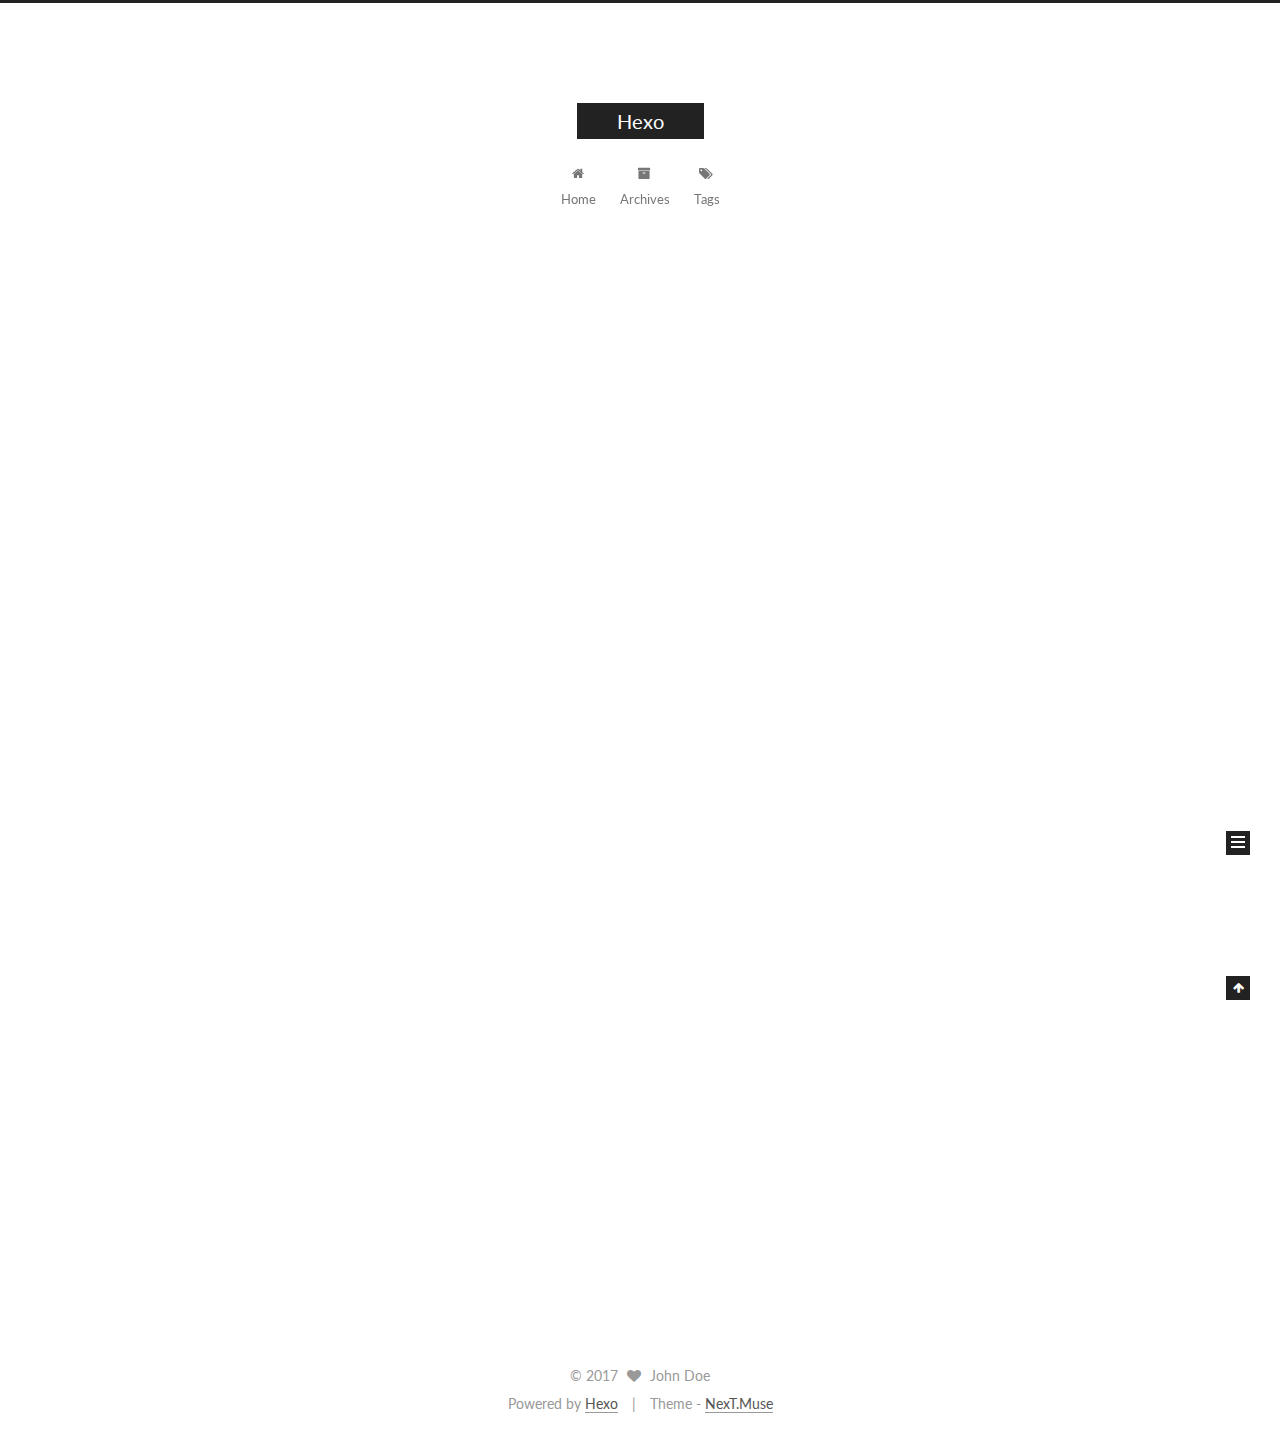
==== commit 05008f6e: "Site updated: 2017-07-23 18:19:32" ====
--- a/index.html
+++ b/index.html
@@ -200,7 +200,7 @@
             
               <i class="menu-item-icon fa fa-fw fa-home"></i> <br />
             
-            Startseite
+            Home
           </a>
         </li>
       
@@ -210,7 +210,7 @@
             
               <i class="menu-item-icon fa fa-fw fa-archive"></i> <br />
             
-            Archiv
+            Archives
           </a>
         </li>
       
@@ -282,7 +282,7 @@
                 <i class="fa fa-calendar-o"></i>
               </span>
               
-                <span class="post-meta-item-text">Veröffentlicht am</span>
+                <span class="post-meta-item-text">Posted on</span>
               
               <time title="Post created" itemprop="dateCreated datePublished" datetime="2017-07-23T18:06:25+08:00">
                 2017-07-23
@@ -411,7 +411,7 @@
             <div class="site-state-item site-state-posts">
               <a href="/archives/">
                 <span class="site-state-item-count">1</span>
-                <span class="site-state-item-name">Artikel</span>
+                <span class="site-state-item-name">posts</span>
               </a>
             </div>
           
@@ -465,7 +465,7 @@
 
 
 <div class="powered-by">
-  Erstellt mit  <a class="theme-link" href="https://hexo.io">Hexo</a>
+  Powered by <a class="theme-link" href="https://hexo.io">Hexo</a>
 </div>
 
 <div class="theme-info">
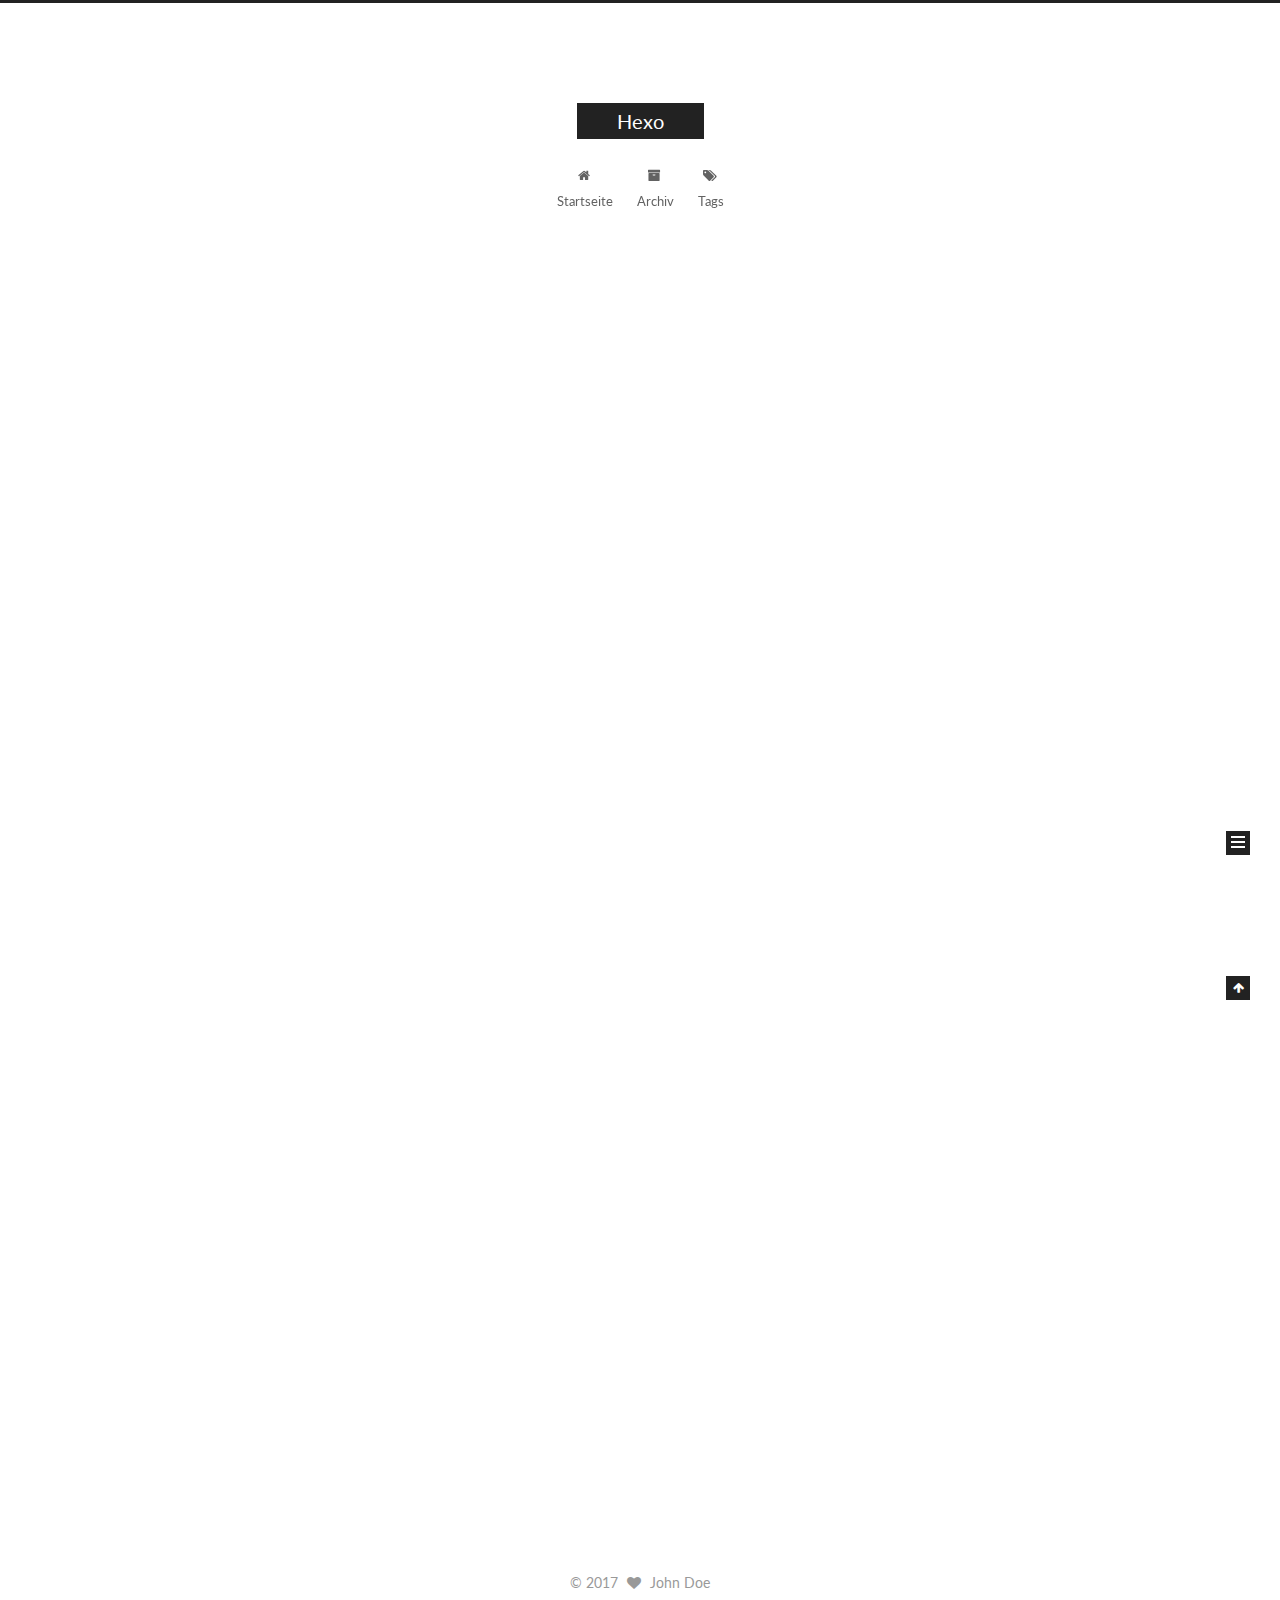
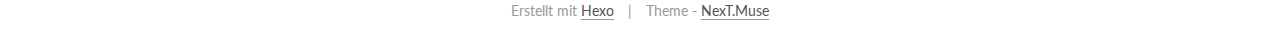
==== commit 30428b3d: "Site updated: 2017-07-23 18:21:16" ====
--- a/index.html
+++ b/index.html
@@ -200,7 +200,7 @@
             
               <i class="menu-item-icon fa fa-fw fa-home"></i> <br />
             
-            Home
+            Startseite
           </a>
         </li>
       
@@ -210,7 +210,7 @@
             
               <i class="menu-item-icon fa fa-fw fa-archive"></i> <br />
             
-            Archives
+            Archiv
           </a>
         </li>
       
@@ -253,7 +253,7 @@
   
 
   <article class="post post-type-normal " itemscope itemtype="http://schema.org/Article">
-    <link itemprop="mainEntityOfPage" href="http://durpol.com/2017/07/23/hello-world/">
+    <link itemprop="mainEntityOfPage" href="http://durpol.com/2017/07/23/blog/">
 
     <span hidden itemprop="author" itemscope itemtype="http://schema.org/Person">
       <meta itemprop="name" content="John Doe">
@@ -272,7 +272,7 @@
         
           <h1 class="post-title" itemprop="name headline">
                 
-                <a class="post-title-link" href="/2017/07/23/hello-world/" itemprop="url">Hello World</a></h1>
+                <a class="post-title-link" href="/2017/07/23/blog/" itemprop="url">blog</a></h1>
         
 
         <div class="post-meta">
@@ -282,7 +282,118 @@
                 <i class="fa fa-calendar-o"></i>
               </span>
               
-                <span class="post-meta-item-text">Posted on</span>
+                <span class="post-meta-item-text">Veröffentlicht am</span>
+              
+              <time title="Post created" itemprop="dateCreated datePublished" datetime="2017-07-23T18:21:06+08:00">
+                2017-07-23
+              </time>
+            
+
+            
+
+            
+          </span>
+
+          
+
+          
+            
+          
+
+          
+          
+
+          
+
+          
+
+          
+
+        </div>
+      </header>
+    
+
+    <div class="post-body" itemprop="articleBody">
+
+      
+      
+
+      
+        
+          
+            
+          
+        
+      
+    </div>
+
+    <div>
+      
+    </div>
+
+    <div>
+      
+    </div>
+
+    <div>
+      
+    </div>
+
+    <footer class="post-footer">
+      
+
+      
+
+      
+
+      
+      
+        <div class="post-eof"></div>
+      
+    </footer>
+  </article>
+
+
+    
+      
+
+  
+
+  
+  
+  
+
+  <article class="post post-type-normal " itemscope itemtype="http://schema.org/Article">
+    <link itemprop="mainEntityOfPage" href="http://durpol.com/2017/07/23/hello-world/">
+
+    <span hidden itemprop="author" itemscope itemtype="http://schema.org/Person">
+      <meta itemprop="name" content="John Doe">
+      <meta itemprop="description" content="">
+      <meta itemprop="image" content="/images/avatar.gif">
+    </span>
+
+    <span hidden itemprop="publisher" itemscope itemtype="http://schema.org/Organization">
+      <meta itemprop="name" content="Hexo">
+    </span>
+
+    
+      <header class="post-header">
+
+        
+        
+          <h1 class="post-title" itemprop="name headline">
+                
+                <a class="post-title-link" href="/2017/07/23/hello-world/" itemprop="url">Hello World</a></h1>
+        
+
+        <div class="post-meta">
+          <span class="post-time">
+            
+              <span class="post-meta-item-icon">
+                <i class="fa fa-calendar-o"></i>
+              </span>
+              
+                <span class="post-meta-item-text">Veröffentlicht am</span>
               
               <time title="Post created" itemprop="dateCreated datePublished" datetime="2017-07-23T18:06:25+08:00">
                 2017-07-23
@@ -410,8 +521,8 @@
           
             <div class="site-state-item site-state-posts">
               <a href="/archives/">
-                <span class="site-state-item-count">1</span>
-                <span class="site-state-item-name">posts</span>
+                <span class="site-state-item-count">2</span>
+                <span class="site-state-item-name">Artikel</span>
               </a>
             </div>
           
@@ -465,7 +576,7 @@
 
 
 <div class="powered-by">
-  Powered by <a class="theme-link" href="https://hexo.io">Hexo</a>
+  Erstellt mit  <a class="theme-link" href="https://hexo.io">Hexo</a>
 </div>
 
 <div class="theme-info">
--- a/css/main.css
+++ b/css/main.css
@@ -1677,7 +1677,7 @@
   width: 4px;
   height: 4px;
   border-radius: 50%;
-  background: #ffffe2;
+  background: #ffff18;
 }
 .links-of-blogroll {
   font-size: 13px;
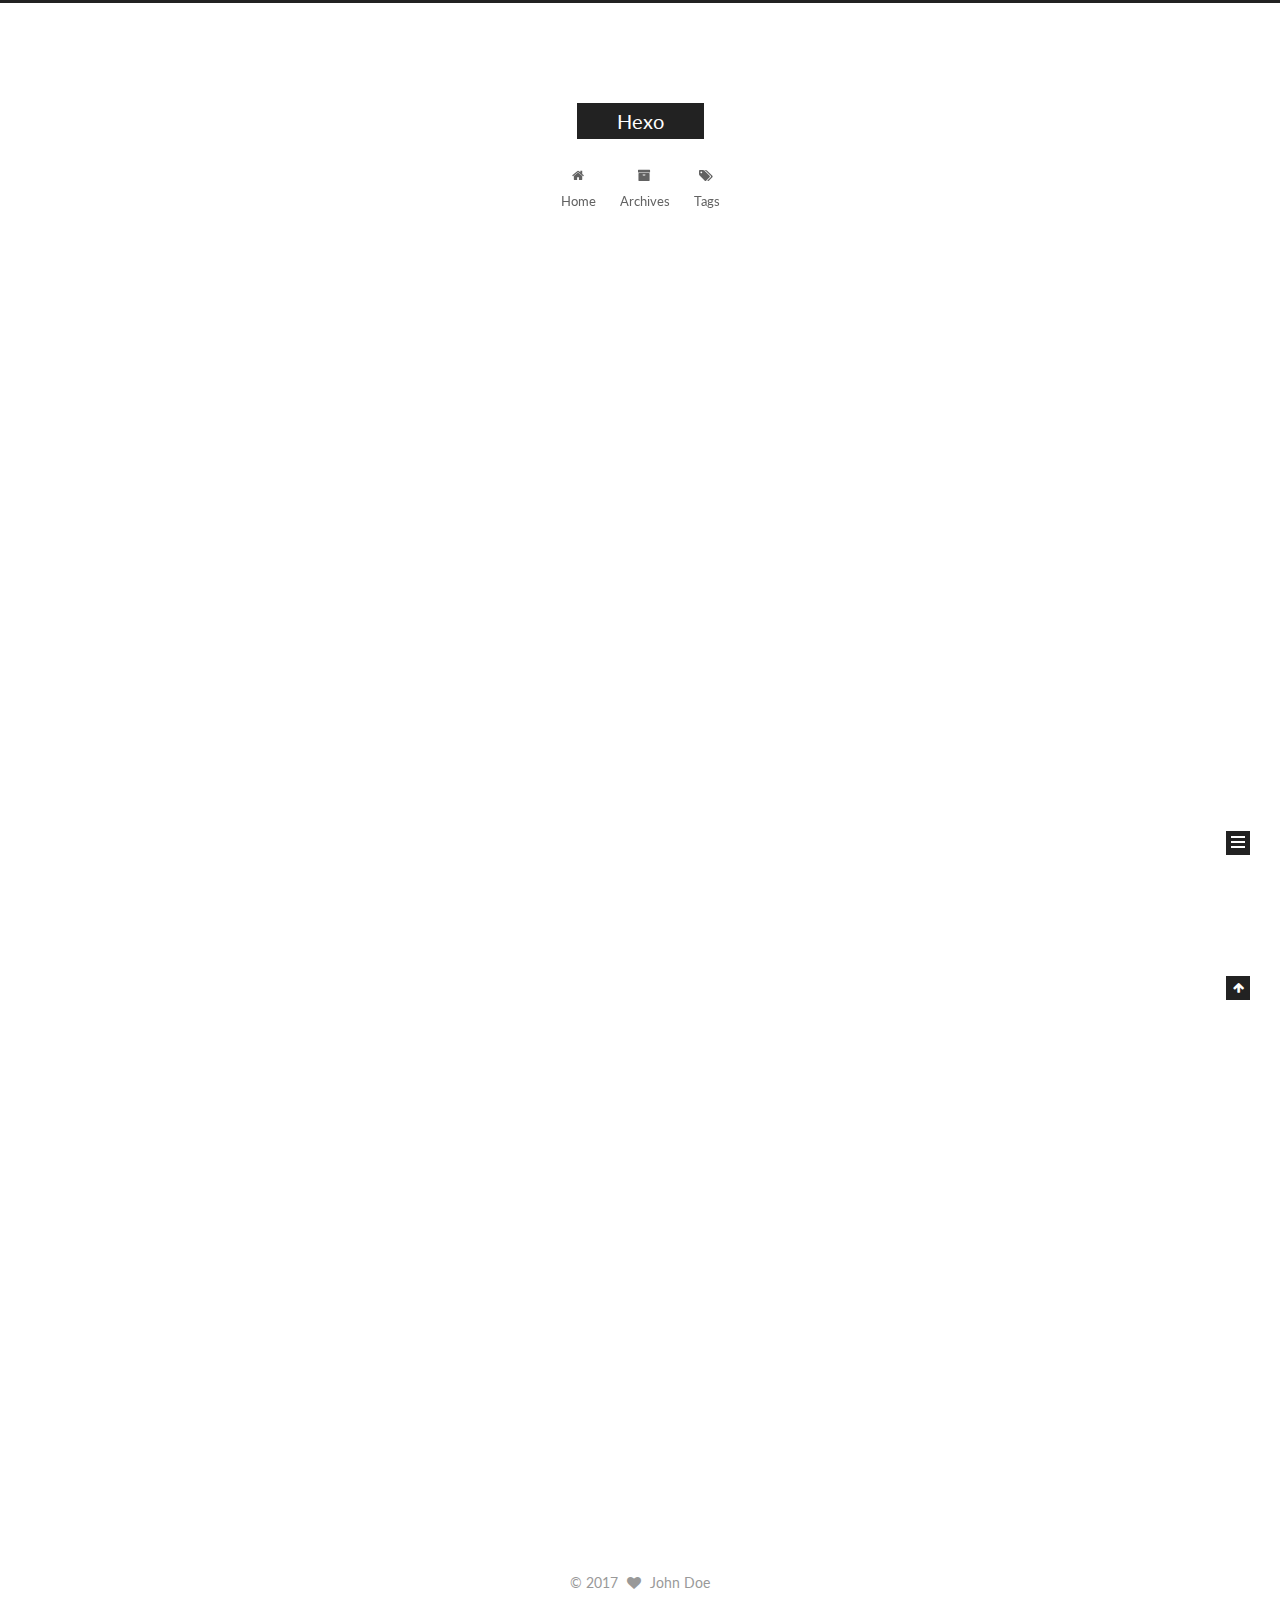
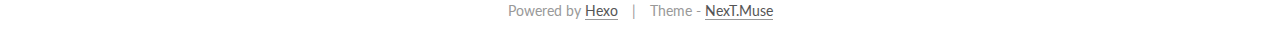
==== commit bf10723d: "Site updated: 2017-07-23 19:01:27" ====
--- a/index.html
+++ b/index.html
@@ -95,7 +95,7 @@
 
 <meta property="og:type" content="website">
 <meta property="og:title" content="Hexo">
-<meta property="og:url" content="http://durpol.com/index.html">
+<meta property="og:url" content="http://depthmind.com/index.html">
 <meta property="og:site_name" content="Hexo">
 <meta name="twitter:card" content="summary">
 <meta name="twitter:title" content="Hexo">
@@ -126,7 +126,7 @@
 
 
 
-  <link rel="canonical" href="http://durpol.com/"/>
+  <link rel="canonical" href="http://depthmind.com/"/>
 
 
 
@@ -200,7 +200,7 @@
             
               <i class="menu-item-icon fa fa-fw fa-home"></i> <br />
             
-            Startseite
+            Home
           </a>
         </li>
       
@@ -210,7 +210,7 @@
             
               <i class="menu-item-icon fa fa-fw fa-archive"></i> <br />
             
-            Archiv
+            Archives
           </a>
         </li>
       
@@ -253,7 +253,7 @@
   
 
   <article class="post post-type-normal " itemscope itemtype="http://schema.org/Article">
-    <link itemprop="mainEntityOfPage" href="http://durpol.com/2017/07/23/blog/">
+    <link itemprop="mainEntityOfPage" href="http://depthmind.com/2017/07/23/blog/">
 
     <span hidden itemprop="author" itemscope itemtype="http://schema.org/Person">
       <meta itemprop="name" content="John Doe">
@@ -282,7 +282,7 @@
                 <i class="fa fa-calendar-o"></i>
               </span>
               
-                <span class="post-meta-item-text">Veröffentlicht am</span>
+                <span class="post-meta-item-text">Posted on</span>
               
               <time title="Post created" itemprop="dateCreated datePublished" datetime="2017-07-23T18:21:06+08:00">
                 2017-07-23
@@ -364,7 +364,7 @@
   
 
   <article class="post post-type-normal " itemscope itemtype="http://schema.org/Article">
-    <link itemprop="mainEntityOfPage" href="http://durpol.com/2017/07/23/hello-world/">
+    <link itemprop="mainEntityOfPage" href="http://depthmind.com/2017/07/23/hello-world/">
 
     <span hidden itemprop="author" itemscope itemtype="http://schema.org/Person">
       <meta itemprop="name" content="John Doe">
@@ -393,7 +393,7 @@
                 <i class="fa fa-calendar-o"></i>
               </span>
               
-                <span class="post-meta-item-text">Veröffentlicht am</span>
+                <span class="post-meta-item-text">Posted on</span>
               
               <time title="Post created" itemprop="dateCreated datePublished" datetime="2017-07-23T18:06:25+08:00">
                 2017-07-23
@@ -522,7 +522,7 @@
             <div class="site-state-item site-state-posts">
               <a href="/archives/">
                 <span class="site-state-item-count">2</span>
-                <span class="site-state-item-name">Artikel</span>
+                <span class="site-state-item-name">posts</span>
               </a>
             </div>
           
@@ -576,7 +576,7 @@
 
 
 <div class="powered-by">
-  Erstellt mit  <a class="theme-link" href="https://hexo.io">Hexo</a>
+  Powered by <a class="theme-link" href="https://hexo.io">Hexo</a>
 </div>
 
 <div class="theme-info">
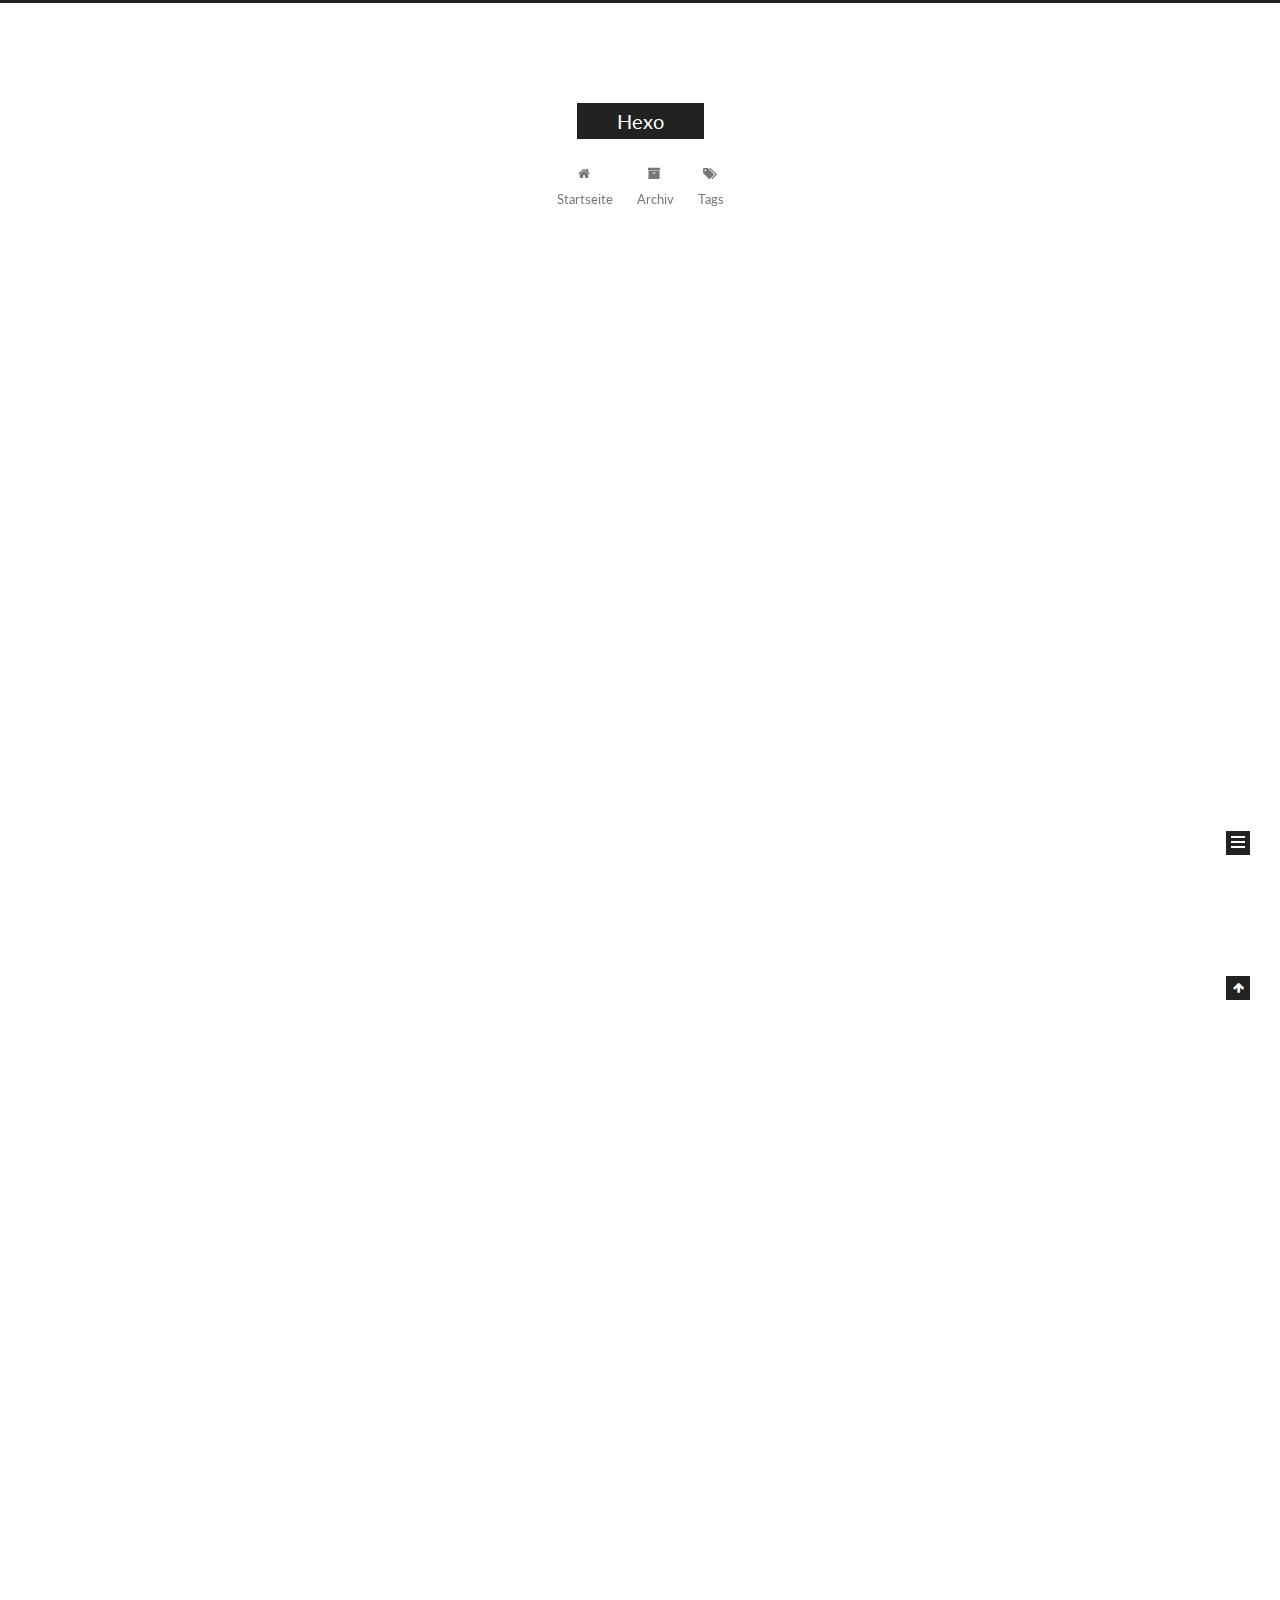
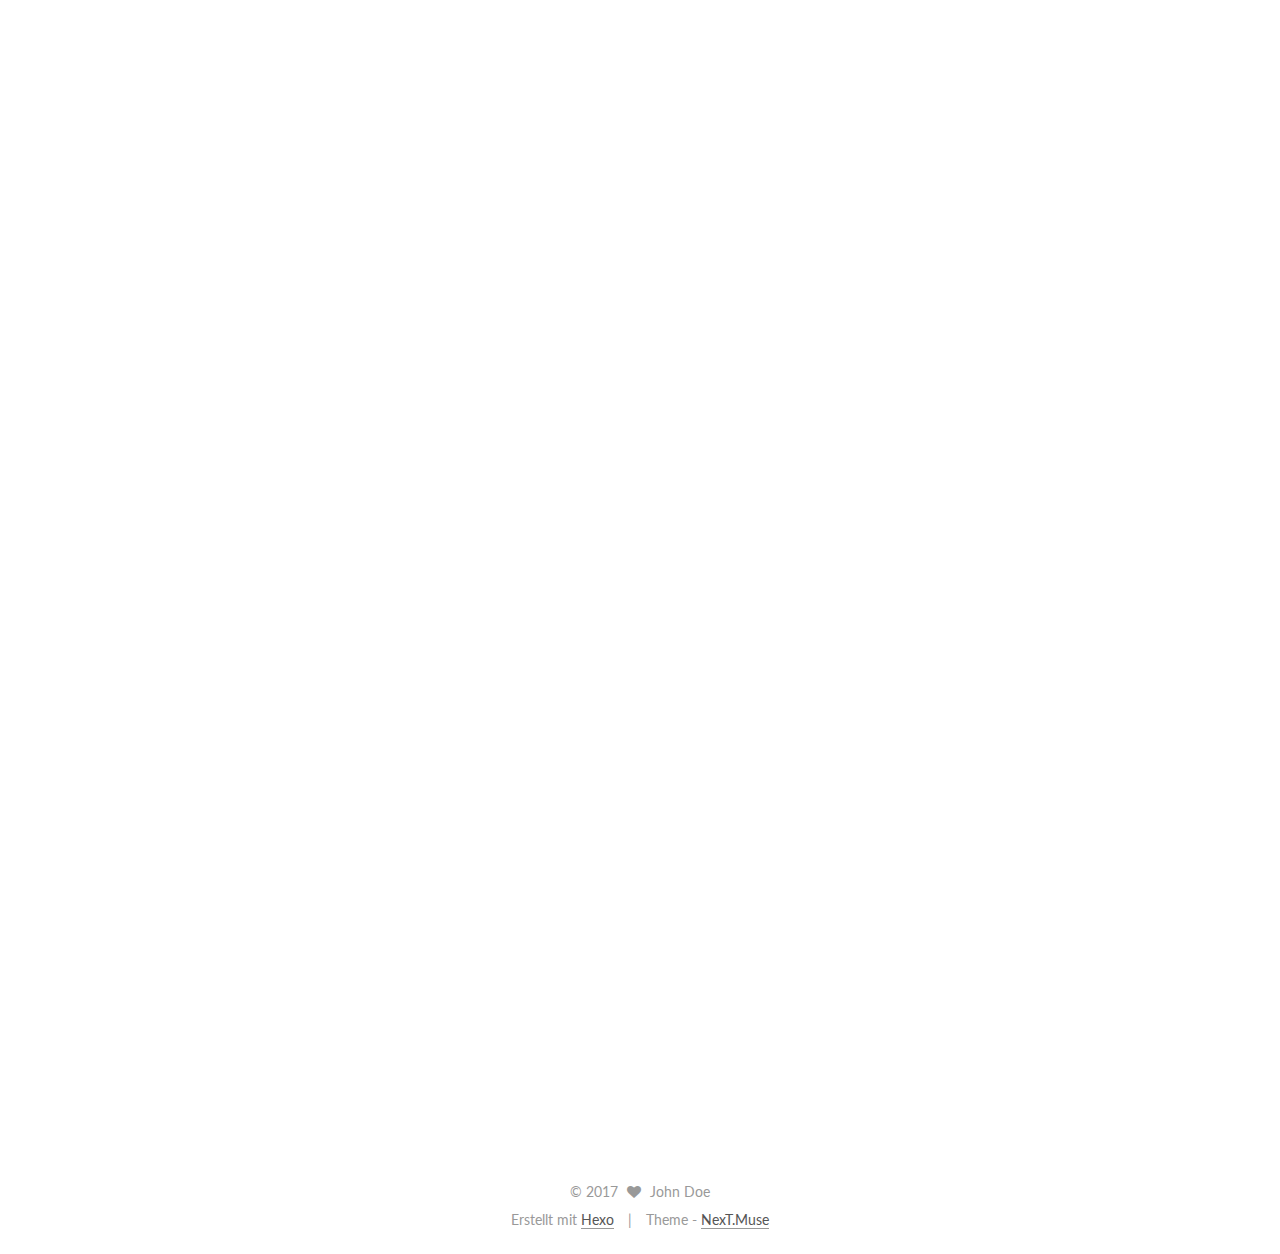
==== commit 8e58ad06: "Site updated: 2017-07-24 21:31:29" ====
--- a/index.html
+++ b/index.html
@@ -200,7 +200,7 @@
             
               <i class="menu-item-icon fa fa-fw fa-home"></i> <br />
             
-            Home
+            Startseite
           </a>
         </li>
       
@@ -210,7 +210,7 @@
             
               <i class="menu-item-icon fa fa-fw fa-archive"></i> <br />
             
-            Archives
+            Archiv
           </a>
         </li>
       
@@ -253,7 +253,7 @@
   
 
   <article class="post post-type-normal " itemscope itemtype="http://schema.org/Article">
-    <link itemprop="mainEntityOfPage" href="http://depthmind.com/2017/07/23/blog/">
+    <link itemprop="mainEntityOfPage" href="http://depthmind.com/2017/07/24/npm打包/">
 
     <span hidden itemprop="author" itemscope itemtype="http://schema.org/Person">
       <meta itemprop="name" content="John Doe">
@@ -272,7 +272,7 @@
         
           <h1 class="post-title" itemprop="name headline">
                 
-                <a class="post-title-link" href="/2017/07/23/blog/" itemprop="url">blog</a></h1>
+                <a class="post-title-link" href="/2017/07/24/npm打包/" itemprop="url">Unbenannt</a></h1>
         
 
         <div class="post-meta">
@@ -282,10 +282,10 @@
                 <i class="fa fa-calendar-o"></i>
               </span>
               
-                <span class="post-meta-item-text">Posted on</span>
+                <span class="post-meta-item-text">Veröffentlicht am</span>
               
-              <time title="Post created" itemprop="dateCreated datePublished" datetime="2017-07-23T18:21:06+08:00">
-                2017-07-23
+              <time title="Post created" itemprop="dateCreated datePublished" datetime="2017-07-24T21:31:19+08:00">
+                2017-07-24
               </time>
             
 
@@ -321,7 +321,16 @@
       
         
           
-            
+            <h4 id="npm打包"><a href="#npm打包" class="headerlink" title="npm打包"></a>npm打包</h4><p>今天第一次在GitHub Page写博客，文本编辑器用的Atom，顺便联系一下今天学习的MarkDown语法<br>最近在做一个H5的即时通讯工具，今天已经到了前后端联调的阶段了，当然遇到了一些小问题</p>
+<ul>
+<li><p>cookie共享的问题</p>
+<p>cookie需要在同一个域才能共享，所以只能将spring对静态资源访问的路径别名改为与cookie所在域相同</p>
+</li>
+<li><p>npm 打包</p>
+<p>由于项目用了vue.js，第一次用，不熟悉语法，开发当中遇到了不少困难，即时通讯工程spring + spring mvc架构，<br>后台用java，前段用vue.js，尚且没有Google到相关的案例，如果前后端分开部署，还需要配置nginx的端口转发，所以我就<br>将写好的前段代码编译之后放到项目中，项目直接访问.js,.map文件。调试过程中将前端文件目录改了个名字，build的时候就出问题了，<br>首先重新build要先将之前的<em>node-moudle</em>目录删除，然后<strong>npm install</strong>，接着需要修改<em>package.json</em>工程的owner，接下来<strong>npm run build</strong>就<br>没问题了</p>
+</li>
+</ul>
+
           
         
       
@@ -364,7 +373,7 @@
   
 
   <article class="post post-type-normal " itemscope itemtype="http://schema.org/Article">
-    <link itemprop="mainEntityOfPage" href="http://depthmind.com/2017/07/23/hello-world/">
+    <link itemprop="mainEntityOfPage" href="http://depthmind.com/2017/07/24/firstatom/">
 
     <span hidden itemprop="author" itemscope itemtype="http://schema.org/Person">
       <meta itemprop="name" content="John Doe">
@@ -383,7 +392,7 @@
         
           <h1 class="post-title" itemprop="name headline">
                 
-                <a class="post-title-link" href="/2017/07/23/hello-world/" itemprop="url">Hello World</a></h1>
+                <a class="post-title-link" href="/2017/07/24/firstatom/" itemprop="url">Unbenannt</a></h1>
         
 
         <div class="post-meta">
@@ -393,7 +402,232 @@
                 <i class="fa fa-calendar-o"></i>
               </span>
               
-                <span class="post-meta-item-text">Posted on</span>
+                <span class="post-meta-item-text">Veröffentlicht am</span>
+              
+              <time title="Post created" itemprop="dateCreated datePublished" datetime="2017-07-24T20:56:52+08:00">
+                2017-07-24
+              </time>
+            
+
+            
+
+            
+          </span>
+
+          
+
+          
+            
+          
+
+          
+          
+
+          
+
+          
+
+          
+
+        </div>
+      </header>
+    
+
+    <div class="post-body" itemprop="articleBody">
+
+      
+      
+
+      
+        
+          
+            <p>####这是tittle</p>
+<p><strong>哈哈</strong></p>
+<p><em>厉害吧</em></p>
+
+          
+        
+      
+    </div>
+
+    <div>
+      
+    </div>
+
+    <div>
+      
+    </div>
+
+    <div>
+      
+    </div>
+
+    <footer class="post-footer">
+      
+
+      
+
+      
+
+      
+      
+        <div class="post-eof"></div>
+      
+    </footer>
+  </article>
+
+
+    
+      
+
+  
+
+  
+  
+  
+
+  <article class="post post-type-normal " itemscope itemtype="http://schema.org/Article">
+    <link itemprop="mainEntityOfPage" href="http://depthmind.com/2017/07/23/blog/">
+
+    <span hidden itemprop="author" itemscope itemtype="http://schema.org/Person">
+      <meta itemprop="name" content="John Doe">
+      <meta itemprop="description" content="">
+      <meta itemprop="image" content="/images/avatar.gif">
+    </span>
+
+    <span hidden itemprop="publisher" itemscope itemtype="http://schema.org/Organization">
+      <meta itemprop="name" content="Hexo">
+    </span>
+
+    
+      <header class="post-header">
+
+        
+        
+          <h1 class="post-title" itemprop="name headline">
+                
+                <a class="post-title-link" href="/2017/07/23/blog/" itemprop="url">blog</a></h1>
+        
+
+        <div class="post-meta">
+          <span class="post-time">
+            
+              <span class="post-meta-item-icon">
+                <i class="fa fa-calendar-o"></i>
+              </span>
+              
+                <span class="post-meta-item-text">Veröffentlicht am</span>
+              
+              <time title="Post created" itemprop="dateCreated datePublished" datetime="2017-07-23T18:21:06+08:00">
+                2017-07-23
+              </time>
+            
+
+            
+
+            
+          </span>
+
+          
+
+          
+            
+          
+
+          
+          
+
+          
+
+          
+
+          
+
+        </div>
+      </header>
+    
+
+    <div class="post-body" itemprop="articleBody">
+
+      
+      
+
+      
+        
+          
+            
+          
+        
+      
+    </div>
+
+    <div>
+      
+    </div>
+
+    <div>
+      
+    </div>
+
+    <div>
+      
+    </div>
+
+    <footer class="post-footer">
+      
+
+      
+
+      
+
+      
+      
+        <div class="post-eof"></div>
+      
+    </footer>
+  </article>
+
+
+    
+      
+
+  
+
+  
+  
+  
+
+  <article class="post post-type-normal " itemscope itemtype="http://schema.org/Article">
+    <link itemprop="mainEntityOfPage" href="http://depthmind.com/2017/07/23/hello-world/">
+
+    <span hidden itemprop="author" itemscope itemtype="http://schema.org/Person">
+      <meta itemprop="name" content="John Doe">
+      <meta itemprop="description" content="">
+      <meta itemprop="image" content="/images/avatar.gif">
+    </span>
+
+    <span hidden itemprop="publisher" itemscope itemtype="http://schema.org/Organization">
+      <meta itemprop="name" content="Hexo">
+    </span>
+
+    
+      <header class="post-header">
+
+        
+        
+          <h1 class="post-title" itemprop="name headline">
+                
+                <a class="post-title-link" href="/2017/07/23/hello-world/" itemprop="url">Hello World</a></h1>
+        
+
+        <div class="post-meta">
+          <span class="post-time">
+            
+              <span class="post-meta-item-icon">
+                <i class="fa fa-calendar-o"></i>
+              </span>
+              
+                <span class="post-meta-item-text">Veröffentlicht am</span>
               
               <time title="Post created" itemprop="dateCreated datePublished" datetime="2017-07-23T18:06:25+08:00">
                 2017-07-23
@@ -521,8 +755,8 @@
           
             <div class="site-state-item site-state-posts">
               <a href="/archives/">
-                <span class="site-state-item-count">2</span>
-                <span class="site-state-item-name">posts</span>
+                <span class="site-state-item-count">4</span>
+                <span class="site-state-item-name">Artikel</span>
               </a>
             </div>
           
@@ -576,7 +810,7 @@
 
 
 <div class="powered-by">
-  Powered by <a class="theme-link" href="https://hexo.io">Hexo</a>
+  Erstellt mit  <a class="theme-link" href="https://hexo.io">Hexo</a>
 </div>
 
 <div class="theme-info">
--- a/css/main.css
+++ b/css/main.css
@@ -1677,7 +1677,7 @@
   width: 4px;
   height: 4px;
   border-radius: 50%;
-  background: #ffff18;
+  background: #39ccff;
 }
 .links-of-blogroll {
   font-size: 13px;
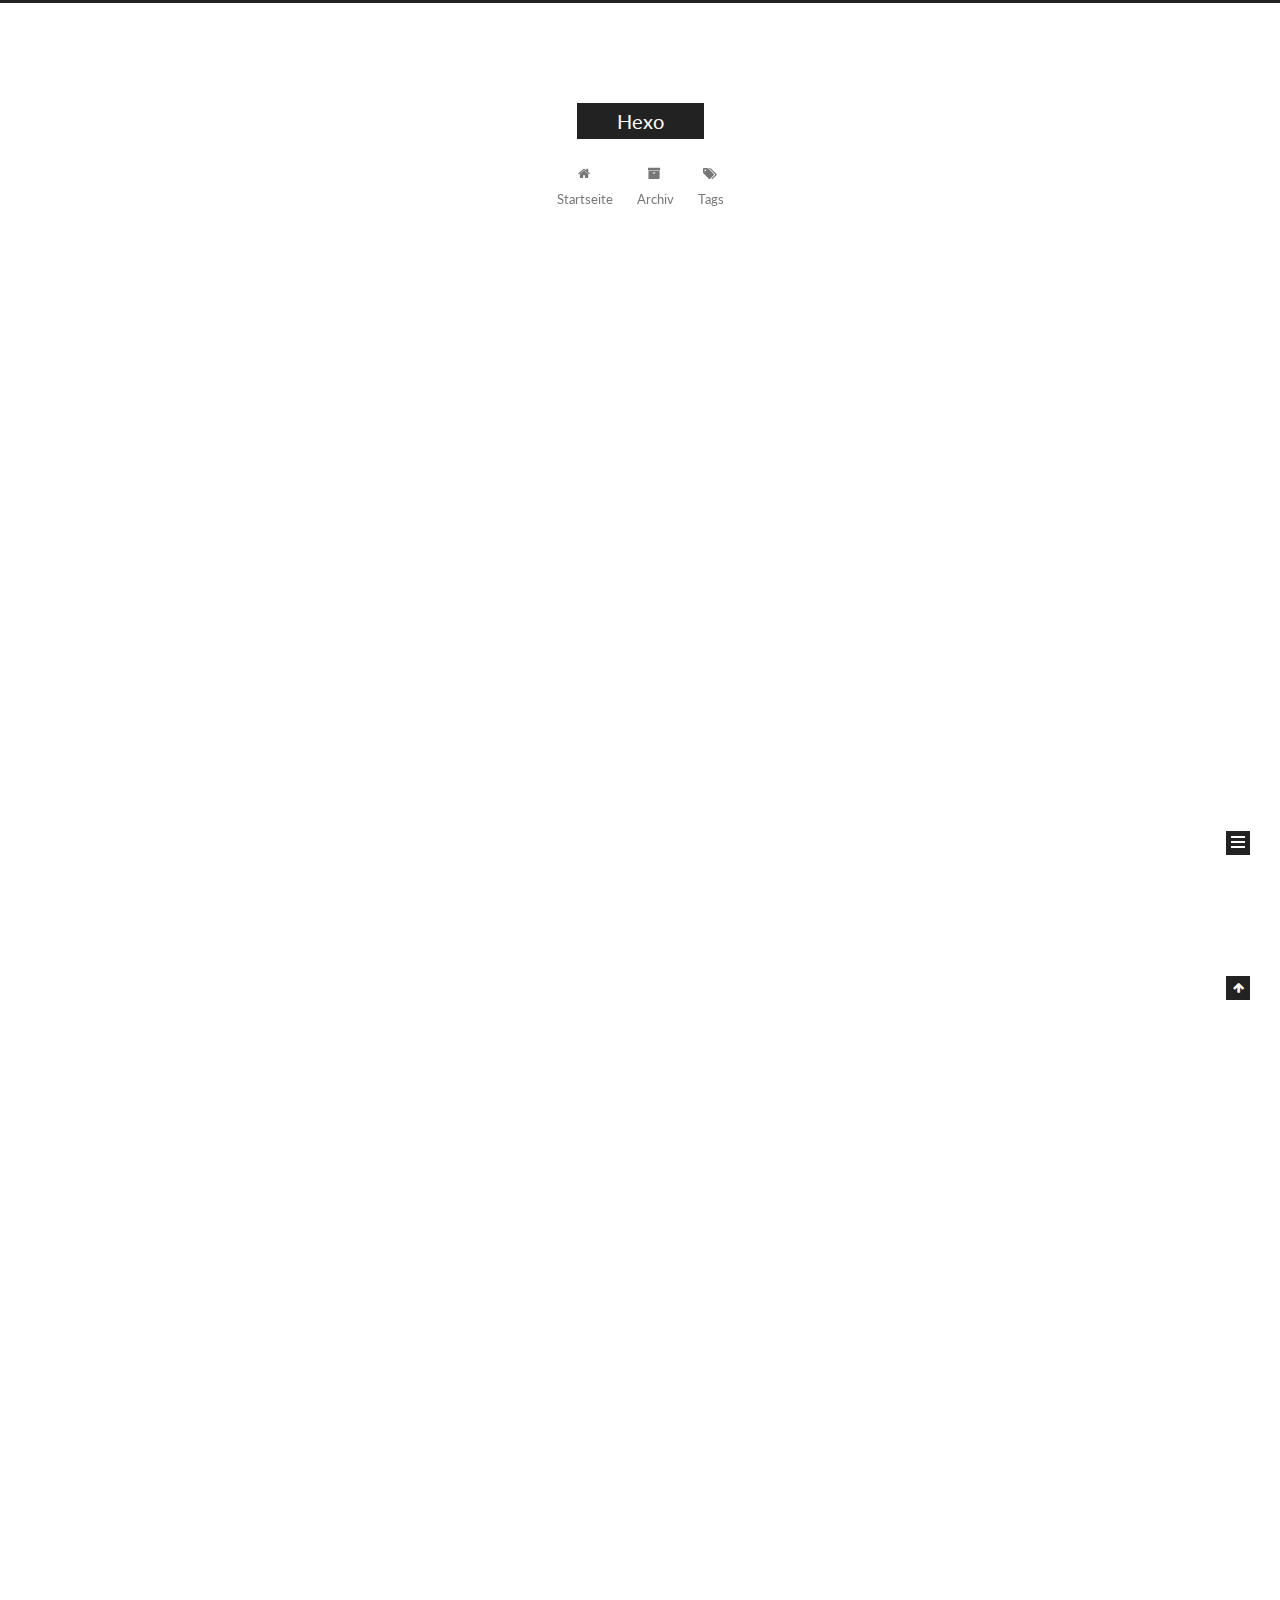
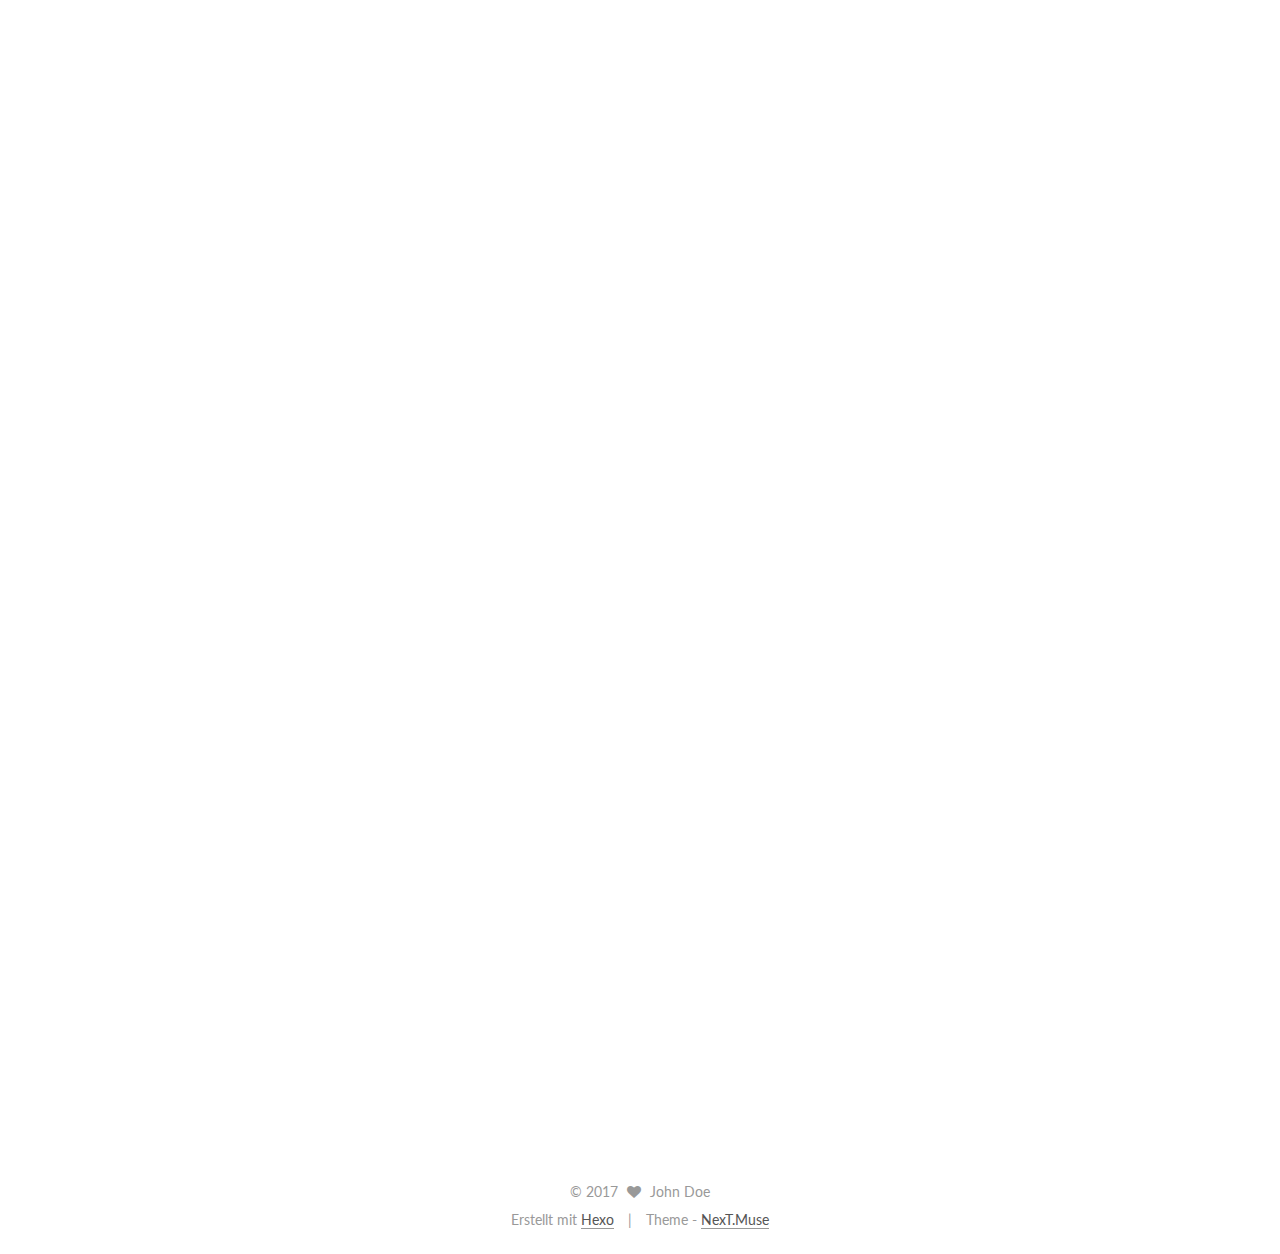
==== commit 1e3a3cde: "Update index.html" ====
--- a/index.html
+++ b/index.html
@@ -4,8 +4,7 @@
 
   
 
-
-<html class="theme-next muse use-motion" lang="">
+<html xmlns:wb=“http://open.weibo.com/wb” class="theme-next muse use-motion" lang="">
 <head>
   <meta charset="UTF-8"/>
 <meta http-equiv="X-UA-Compatible" content="IE=edge" />
@@ -101,7 +100,7 @@
 <meta name="twitter:title" content="Hexo">
 
 
-
+<script src="https://tjs.sjs.sinajs.cn/open/api/js/wb.js" type="text/javascript" charset="utf-8"></script>
 <script type="text/javascript" id="hexo.configurations">
   var NexT = window.NexT || {};
   var CONFIG = {
@@ -144,7 +143,12 @@
 
 
 
-
+<!--必填-->
+<meta property="og:type" content="webpage" />
+<meta property="og:url" content="http://www.depthmind.com/" />
+<meta property="og:title" content="depthmind" />
+<meta property="og:description" content="depthmind学习网站" />
+        
 
 
 
@@ -187,7 +191,7 @@
     </button>
   </div>
 </div>
-
+<wb:like appkey="4lBgHg"></wb:like>
 <nav class="site-nav">
   
 
